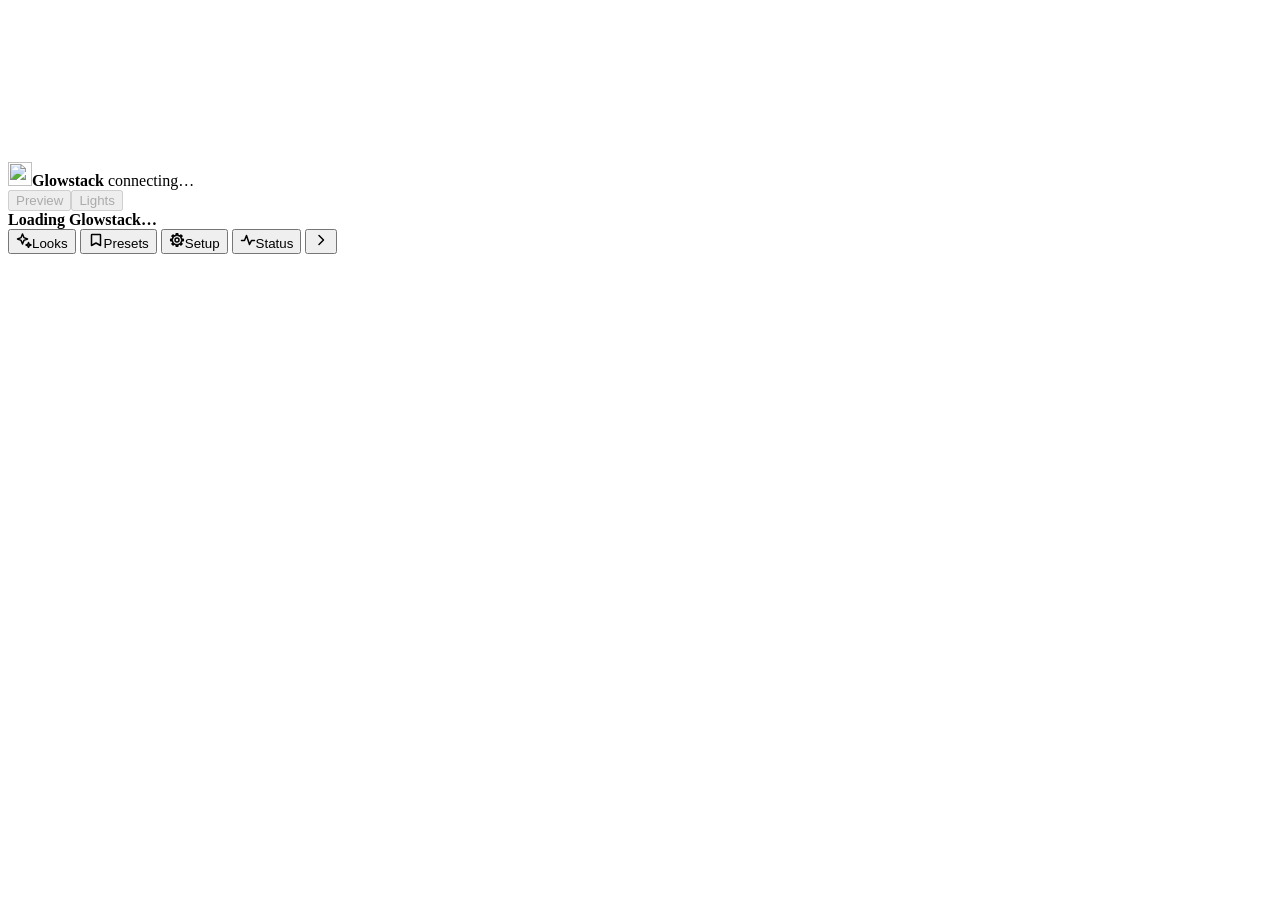
==== internal/mapview/static/index.html @ 3d8a57ae "C: The map is a control, and says so Tapping a run has always selected it and the selection has alwa" ====
<!DOCTYPE html>
<!--
This Source Code Form is subject to the terms of the Mozilla Public
License, v. 2.0. If a copy of the MPL was not distributed with this
file, You can obtain one at https://mozilla.org/MPL/2.0/.
-->
<!--
The live map's page: the map (a WebGL canvas for a scene model, a 2-D
canvas above it for the plan view and overlay items), the floating chip
bar, and one panel that is a bottom sheet on phones and a side panel on
wider screens. app.js fills it in.
-->
<html lang="en">
<head>
<base href="/map/">
<meta charset="utf-8">
<meta name="viewport" content="width=device-width, initial-scale=1, viewport-fit=cover">
<meta name="theme-color" content="#0d0e10">
<title>Glowstack live map</title>
<link rel="icon" href="favicon.ico" sizes="16x16 32x32 48x48">
<link rel="icon" href="favicon.svg" type="image/svg+xml" sizes="any">
<link rel="apple-touch-icon" href="apple-touch-icon.png">
<link rel="stylesheet" href="ui.css">
<script type="importmap">
{ "imports": {
  "three": "./third_party/three/build/three.module.min.js",
  "three/addons/": "./third_party/three/addons/"
} }
</script>
</head>
<body>
<main id="stage">
  <canvas id="gl" hidden></canvas>
  <canvas id="map"></canvas>
  <div id="chips" class="chipbar">
    <span class="brand" title="Glowstack live map" aria-label="Glowstack live map"><img class="brand-mark" src="logo.svg" width="24" height="24" alt=""><b>Glowstack</b></span>
    <span id="badge" class="badge">connecting…</span>
  </div>
  <div id="mapControls" class="map-controls">
    <span class="seg" id="showSeg" role="group" aria-label="What the map shows">
      <button type="button" data-show="" disabled title="Waiting for the map to load">Preview</button><button type="button" data-show="house" disabled title="Waiting for the map to load">Lights</button>
    </span>
  </div>
  <nav id="crumbs" class="crumbs" aria-label="Selection" hidden></nav>
  <p id="mapHint" class="map-hint" hidden></p>
  <div id="hoverLabel" class="hover-label" role="tooltip" hidden></div>
  <div id="legend" class="legend" hidden></div>
  <div id="inspectCard" class="inspect card" hidden></div>
  <div id="toasts" class="toasts" aria-live="polite"></div>
  <div id="mapError" class="map-error" hidden></div>
  <div id="bootLoading" class="state loading boot-loading" role="status"><span class="spinner" aria-hidden="true"></span><div class="state-text"><b>Loading Glowstack…</b></div></div>
</main>

<aside id="panel" class="panel">
  <div id="handle" class="handle" aria-hidden="true"><i></i></div>
  <div class="tabs" role="tablist">
    <button type="button" role="tab" data-tab="looks" title="Looks"><span class="ico" data-icon="looks"><svg class="icon" viewBox="0 0 16 16" width="16" height="16" fill="none" stroke="currentColor" stroke-width="1.5" stroke-linecap="round" stroke-linejoin="round" aria-hidden="true"><path d="M6.5 2l1.4 3.6L11.5 7 7.9 8.4 6.5 12 5.1 8.4 1.5 7l3.6-1.4zM12.5 10.5l.7 1.8 1.8.7-1.8.7-.7 1.8-.7-1.8-1.8-.7 1.8-.7z"/></svg></span><span class="lbl">Looks</span></button>
    <button type="button" role="tab" data-tab="presets" title="Presets"><span class="ico" data-icon="presets"><svg class="icon" viewBox="0 0 16 16" width="16" height="16" fill="none" stroke="currentColor" stroke-width="1.5" stroke-linecap="round" stroke-linejoin="round" aria-hidden="true"><path d="M4 2.5h8a.5.5 0 0 1 .5.5v10.5L8 11l-4.5 2.5V3a.5.5 0 0 1 .5-.5z"/></svg></span><span class="lbl">Presets</span></button>
    <button type="button" role="tab" data-tab="setup" title="Setup"><span class="ico" data-icon="setup"><svg class="icon" viewBox="0 0 16 16" width="16" height="16" fill="none" stroke="currentColor" stroke-width="1.5" stroke-linecap="round" stroke-linejoin="round" aria-hidden="true"><path d="M6.6 3.5L7.2 3.4L7.2 1.7L8.8 1.7L8.8 3.4L9.4 3.5L10.2 3.9L10.7 4.2L11.9 3.0L13.0 4.1L11.8 5.3L12.1 5.8L12.5 6.6L12.6 7.2L14.3 7.2L14.3 8.8L12.6 8.8L12.5 9.4L12.1 10.2L11.8 10.7L13.0 11.9L11.9 13.0L10.7 11.8L10.2 12.1L9.4 12.5L8.8 12.6L8.8 14.3L7.2 14.3L7.2 12.6L6.6 12.5L5.8 12.1L5.3 11.8L4.1 13.0L3.0 11.9L4.2 10.7L3.9 10.2L3.5 9.4L3.4 8.8L1.7 8.8L1.7 7.2L3.4 7.2L3.5 6.6L3.9 5.8L4.2 5.3L3.0 4.1L4.1 3.0L5.3 4.2L5.8 3.9zM8 6a2 2 0 1 0 0 4 2 2 0 0 0 0-4z"/></svg></span><span class="lbl">Setup</span></button>
    <button type="button" role="tab" data-tab="status" title="Status"><span class="ico" data-icon="status"><svg class="icon" viewBox="0 0 16 16" width="16" height="16" fill="none" stroke="currentColor" stroke-width="1.5" stroke-linecap="round" stroke-linejoin="round" aria-hidden="true"><path d="M1.5 8.5h3l2-5 3 9 2-4h3"/></svg></span><span class="lbl">Status</span></button>
    <button type="button" id="railToggle" class="rail-toggle" title="Collapse the panel" aria-label="Collapse the panel"><span class="ico" data-icon="chevronRight"><svg class="icon" viewBox="0 0 16 16" width="16" height="16" fill="none" stroke="currentColor" stroke-width="1.5" stroke-linecap="round" stroke-linejoin="round" aria-hidden="true"><path d="M6 3.5L10.5 8 6 12.5"/></svg></span></button>
  </div>
  <div id="content" class="content">
    <div id="offlineBanner" class="offline-banner" role="status" hidden>Lost the connection to Glowstack. Reconnecting; controls come back when it does.</div>
    <div id="inspectRow" class="inspect row" hidden></div>
    <!-- The Looks skeleton paints before app.js runs; the same markup as skeletonHTML('looks') in states.js. -->
    <section id="tab-looks" class="tab" role="tabpanel"><div class="skeleton" role="status" aria-busy="true" aria-label="Loading Looks…"><div class="looks-head"><span class="skel skel-title"></span></div><div class="stage skel-stage"><span class="skel skel-line"></span><span class="skel skel-row"></span><span class="skel skel-row"></span></div><div class="lib-filters"><span class="skel skel-seg"></span><span class="skel skel-seg"></span><span class="skel skel-seg"></span></div><div class="cards"><div class="preset skel-card"><span class="skel skel-strip"></span><span class="skel skel-name"></span><span class="skel skel-sub"></span></div><div class="preset skel-card"><span class="skel skel-strip"></span><span class="skel skel-name"></span><span class="skel skel-sub"></span></div><div class="preset skel-card"><span class="skel skel-strip"></span><span class="skel skel-name"></span><span class="skel skel-sub"></span></div><div class="preset skel-card"><span class="skel skel-strip"></span><span class="skel skel-name"></span><span class="skel skel-sub"></span></div><div class="preset skel-card"><span class="skel skel-strip"></span><span class="skel skel-name"></span><span class="skel skel-sub"></span></div><div class="preset skel-card"><span class="skel skel-strip"></span><span class="skel skel-name"></span><span class="skel skel-sub"></span></div></div></div></section>
    <section id="tab-presets" class="tab" role="tabpanel" hidden></section>
    <section id="tab-setup" class="tab" role="tabpanel" hidden></section>
    <section id="tab-status" class="tab" role="tabpanel" hidden></section>
  </div>
</aside>

<section id="calibrate" class="calibrate" hidden></section>

<div id="bootError" class="boot-error" hidden></div>

<script type="module" src="app.js"></script>
</body>
</html>
---- internal/mapview/static/ui.css ----
/* This Source Code Form is subject to the terms of the Mozilla Public
 * License, v. 2.0. If a copy of the MPL was not distributed with this
 * file, You can obtain one at https://mozilla.org/MPL/2.0/. */

/* The live map's styles: one layout at three widths. Under 700 px
 * (portrait phones) the map is full-bleed under a floating chip bar and
 * the panel is a bottom sheet; from 700 px, and on phones held
 * landscape, the panel sits at the side (300 px, collapsing to an icon
 * rail); from 1100 px it is 400 px, and from 1280 px 580 px on every tab, so the
 * map never changes size between them; always open. --layout tells
 * app.js which one applies. Calibration mode is at the end. */

:root {
  --t-verdict: 18px;     /* Status's answer: a size below the page title */
  --field: #0f1115; --field-line: #6b7480; --title-row: 44px;
  --control-line: #6b7480; /* a control's edge: 3:1 on every surface it sits on */
  --bg: #0d0e10;
  --panel-bg: #111317;
  --fg: #e6e8eb;
  --muted: #8b93a1;
  --muted-raised: #c7ced9; /* --muted on a pressed or raised surface */
  --disabled: #a8b0bc;   /* a disabled control's words: off, but readable */
  --line: #2a2f37;
  --line-strong: #6b7480; /* a border that says these belong together */
  --rim: rgba(255, 255, 255, 0.35); /* around a color swatch, so black shows */
  --on: #2c4a6e;         /* the one fill for a selected chip or segment */
  --card: #15181d;
  --card2: #1c2027;
  --accent: #7cc4ff;     /* interaction; amber is only ever a warning */
  --go: #147238;         /* white text: 6.0:1 */
  --go-hover: #116030;
  --go-active: #0f4f28;
  --bad: #ef4444;
  --warn: #f5a524;
  --preview: #b69cff;
  --house: #5ddc8a;
  --radius: 10px;
  --tap: 28px;           /* every control's smallest side: 44 px on touch */
  --t-s: 12px;           /* metadata */
  --t-note: 13px;        /* validation and status: never smaller */
  --t-meta: 14px;        /* metadata someone reads for, on every screen */
  --t-stat: 22px;        /* a Status figure */
  --t-help: 14px;        /* text that explains */
  --t-m: 14px;           /* body and controls */
  --t-h3: 15px;          /* group headings */
  --t-l: 15px;           /* emphasized values */
  --t-h2: 17px;          /* section headings, one step on every tab */
  --t-xl: 24px;          /* the one headline on a screen */
  --panel-w: 400px;
  --label-w: 11em;       /* the Tweak form's label column */
  --cal-map: 42%;        /* the map above calibration on a phone */
  --rail-w: 52px;
  --panel-space: var(--panel-w);
  --peek: 68px;
  --handle: 24px;
  --strip: 200px;        /* the map above a full sheet, on every tab: STRIP in sheet.js */
  --sheet-visible: var(--peek);
  --safe-b: env(safe-area-inset-bottom, 0px);
  --layout: wide;
  --check: url("data:image/svg+xml,%3Csvg xmlns='http://www.w3.org/2000/svg' viewBox='0 0 16 16' fill='none' stroke='black' stroke-width='2' stroke-linecap='round' stroke-linejoin='round'%3E%3Cpath d='M3 8.5l3.2 3.2L13 5'/%3E%3C/svg%3E");
  --picker-rows: 8;
  color-scheme: dark;
}
@media (pointer: coarse) { :root { --tap: 44px; --t-s: 13px; --t-m: 15px; --t-h3: 16px; --t-l: 17px; --t-h2: 18px; --t-xl: 26px; --picker-rows: 4; } }
/* ?pointer=coarse: touch sizing with a mouse, for testing */
html.coarse { --tap: 44px; --t-s: 13px; --t-m: 15px; --t-h3: 16px; --t-l: 17px; --t-h2: 18px; --t-xl: 26px; --picker-rows: 4; }

@media (min-width: 1280px) {
  :root { --panel-w: 580px; }
  body.calibrating { --panel-w: 500px; } /* Calibrate's own width, whichever tab opened it */
}
@media (max-width: 1099.98px) {
  :root { --layout: side; --panel-w: 300px; }
}
@media (max-width: 699.98px) and (orientation: portrait), (max-width: 699.98px) and (min-height: 500px) {
  :root { --layout: sheet; --panel-space: 0px; --t-s: 13px; --t-m: 15px; --t-h3: 16px; --t-l: 17px; --t-h2: 18px; --t-xl: 26px; }
}

* { box-sizing: border-box; }
html, body {
  margin: 0; height: 100%; overflow: hidden; overscroll-behavior: contain;
  background: var(--bg); color: var(--fg);
  font: var(--t-m)/1.4 system-ui, -apple-system, "Segoe UI", sans-serif;
  -webkit-tap-highlight-color: transparent;
}
body { position: fixed; inset: 0; }
[hidden] { display: none !important; }
h1, h2 { margin: 16px 0 6px; font-size: var(--t-h2); font-weight: 600; color: #f3f4f6; }
h3 { margin: 12px 0 6px; font-size: var(--t-h3); font-weight: 600; color: #f3f4f6; }
small { font-size: var(--t-s); }
b, strong { font-weight: 600; }
h2 small, h3 small { font-weight: 400; color: var(--muted); margin-left: 4px; }
h2 small:empty, h3 small:empty { display: none; }
/* A section's status ("all sending", "drawn vs measured length") has its own
 * slot: right-aligned on the heading's baseline, never running on after the
 * words. On a phone it takes the line under them instead (below). */
.status-head { display: flex; align-items: baseline; gap: 8px; }
.status-head > small { margin-left: auto; min-width: 0; white-space: nowrap; overflow: hidden; text-overflow: ellipsis; text-align: right; }
/* On a phone a qualifier takes its own line and never strands a word. */
@media (max-width: 699.98px) and (orientation: portrait), (max-width: 699.98px) and (min-height: 500px) {
  h2 small, h3 small { display: block; margin-left: 0; font-size: var(--t-meta); }
  .status-head { display: block; }
  .status-head > small { white-space: normal; text-align: left; }
}
h1.title { font-size: var(--t-xl); font-weight: 650; letter-spacing: -0.01em; display: flex; align-items: center; min-height: var(--title-row); margin: 10px 0 8px; }
p { margin: 6px 0; }
a { color: var(--accent); }
code { font: var(--t-s) ui-monospace, SFMono-Regular, Menlo, monospace; }
.muted { color: var(--muted); }
.small { font-size: var(--t-help); }
/* The one error layout: directly under the field it is about. */
.error, .err, .field-err { color: #fca5a5; font-size: var(--t-note); }
.err:empty, .field-err:empty { display: none; }
.field-err { display: block; margin-top: 4px; }
[aria-invalid=true] { border-color: var(--bad) !important; }
.grow { flex: 1; }

/* Loading, error and empty, the same on every panel. */
.state { display: flex; align-items: center; gap: 10px; flex-wrap: wrap; padding: 12px; margin: 10px 0; border: 1px solid var(--line); border-radius: var(--radius); background: var(--card); }
.state > .icon { color: var(--muted); }
.state.error > .icon { color: var(--bad); }
.state-text { flex: 1; min-width: 12em; display: grid; gap: 2px; }
.state-text span { color: var(--muted); font-weight: 400; }
.verdict .state { font-size: var(--t-m); font-weight: 400; color: var(--fg); }
.state.empty { background: transparent; border-style: dashed; }
.state.error { border-color: #7f1d1d; }
.state.error b { color: #fca5a5; }
.spinner { width: 16px; height: 16px; flex: none; border-radius: 50%; border: 2px solid var(--line); border-top-color: var(--fg); animation: spin 0.9s linear infinite; }
@keyframes spin { to { transform: rotate(360deg); } }
@media (prefers-reduced-motion: reduce) { .spinner { animation: none; } }
/* A tab's skeleton (states.js skeletonHTML): still gray shapes in the content's own places. */
.skel { display: block; background: var(--card2); border-radius: 6px; }
.skel-title { width: 7em; height: 24px; }
.skel-line { width: 60%; height: 14px; margin: 6px 0; }
.skel-row { height: 20px; margin: 10px 0 0; }
.skel-seg { flex: 1 1 0; height: 28px; }
.skel-field { height: var(--tap); margin: 6px 0 12px; }
.skel-stage { min-height: 132px; padding: 10px 12px; }
.skel-card { gap: 10px; }
.skel-card .skel-strip { height: 12px; }
.skel-card .skel-name { width: 70%; height: 16px; }
.skel-card .skel-sub { width: 50%; height: 12px; }
.skel-tile { height: 80px; border-radius: 8px; }
.skeleton .stage, .skeleton .preset, .skeleton .preset-entry { background: var(--card); }
.boot-loading { position: absolute; z-index: 4; left: 50%; top: 50%; transform: translate(-50%, -50%); width: min(320px, calc(100% - 32px)); margin: 0; }

.map-error { position: absolute; z-index: 4; left: 50%; top: 50%; transform: translate(-50%, -50%); width: min(360px, calc(100% - 32px)); }
.map-error .state { margin: 0; }

.boot-error { position: fixed; inset: 0; z-index: 9; display: flex; align-items: center; justify-content: center; padding: 16px; background: var(--bg); }
.boot-error .state { max-width: 460px; width: 100%; }
.not-found .state { display: grid; gap: 12px; }
.not-found-nav { display: flex; flex-wrap: wrap; gap: 8px; }
.not-found-nav .link-button { flex: 1; justify-content: center; }
.link-button { display: inline-flex; align-items: center; min-height: var(--tap); padding: 0 10px; border: 1px solid var(--line); border-radius: 8px; background: var(--card2); color: var(--fg); text-decoration: none; }

/* ---------- controls ---------- */
button, select, input, textarea { font: inherit; color: inherit; }
button, .chip {
  min-height: var(--tap); min-width: var(--tap);
  background: var(--card2); border: 1px solid var(--control-line); border-radius: 8px;
  padding: 0 10px; cursor: pointer; touch-action: manipulation;
}
button:hover { border-color: #8b95a3; }
button:disabled, button[aria-disabled=true] { color: var(--disabled); background: transparent; cursor: not-allowed; }
:focus-visible { outline: 2px solid var(--accent); outline-offset: 1px; }
button.on { background: var(--on); border-color: var(--accent); color: #fff; }
/* --muted misses AA on these surfaces; what's inside reads the lighter one. */
button.on, .toast, .cal-prog li.here, .cal-prog li:hover { --muted: var(--muted-raised); }
button.quiet { background: transparent; }
/* One primary height per viewport: the tap size, wherever the button is. */
button.go, .go { background: var(--go); border-color: var(--go); color: #fff; font-weight: 600; }
button.go:hover { background: var(--go-hover); border-color: var(--go-hover); }
button.go:active { background: var(--go-active); border-color: var(--go-active); }
button.go:disabled { background: transparent; border-color: var(--line); color: var(--disabled); font-weight: 400; }
button.danger { color: #fecaca; border-color: #7f1d1d; }
/* Offline the controls are inert, and look it: faded, the banner says why. */
[inert] button, [inert] .picker-btn, [inert] .chip { opacity: 0.55; cursor: not-allowed; }
[inert] input, [inert] .swatch, [inert] .layer .strip { opacity: 0.45; }
input[type=text], input[type=number], input[type=search], input:not([type]), textarea {
  min-height: var(--tap); background: var(--field); border: 1px solid var(--field-line); border-radius: 8px; padding: 0 8px;
}
input:hover, textarea:hover, .picker-btn:hover { border-color: #8b95a3; }
.icon { display: block; flex: none; }
button.icon-btn { display: inline-flex; align-items: center; justify-content: center; gap: 6px; padding: 0 8px; }
input[type=search] { appearance: none; -webkit-appearance: none; }
input[type=search]::-webkit-search-cancel-button { display: none; -webkit-appearance: none; } /* one clear control, ours, where a field has one */
::placeholder { color: var(--muted); opacity: 1; }
textarea { padding: 6px 8px; width: 100%; resize: vertical; }
/* The one slider: every range input is this track and thumb. */
input[type=range] { --track: #3a414d; appearance: none; -webkit-appearance: none; width: 100%; height: var(--tap); margin: 0; background: transparent no-repeat center / 100% 10px; touch-action: pan-y; cursor: pointer; }
input[type=range]::-webkit-slider-runnable-track { height: 10px; border-radius: 5px; background: var(--track); box-shadow: inset 0 0 0 1px #64748b; }
input[type=range]::-moz-range-track { height: 10px; border-radius: 5px; background: var(--track); box-shadow: inset 0 0 0 1px #64748b; }
input[type=range]::-webkit-slider-thumb { appearance: none; -webkit-appearance: none; width: 22px; height: 22px; margin-top: -6px; border-radius: 50%; background: #fff; border: 2px solid #0d0e10; box-shadow: 0 0 0 1px rgba(255, 255, 255, .6), 0 1px 4px #0008; }
input[type=range]::-moz-range-thumb { width: 18px; height: 18px; border-radius: 50%; background: #fff; border: 2px solid #0d0e10; box-shadow: 0 0 0 1px rgba(255, 255, 255, .6), 0 1px 4px #0008; }
/* A readout beside a slider, the same everywhere. */
output { min-width: 3.6em; text-align: right; white-space: nowrap; color: var(--muted); font-variant-numeric: tabular-nums; }
input[type=color] { width: var(--tap); height: var(--tap); padding: 2px; border: 1px solid var(--field-line); border-radius: 8px; background: #0f1115; }
label.check { display: inline-flex; align-items: center; gap: 6px; min-height: var(--tap); }
input[type=checkbox] {
  appearance: none; -webkit-appearance: none; flex: none; display: inline-grid; place-items: center; margin: 0; cursor: pointer;
  width: calc(var(--tap) * 0.64); height: calc(var(--tap) * 0.64); max-width: 22px; max-height: 22px;
  background: var(--field); border: 1px solid var(--field-line); border-radius: 5px;
}
input[type=checkbox]:hover { border-color: #8b95a3; }
input[type=checkbox]:checked { background: var(--accent); border-color: var(--accent); }
input[type=checkbox]:checked::after {
  content: ''; width: 80%; height: 80%; background: #0d0e10;
  -webkit-mask: var(--check) center / contain no-repeat; mask: var(--check) center / contain no-repeat;
}
.seg { display: inline-flex; border-radius: 9px; overflow: hidden; border: 1px solid var(--control-line); }
.seg > button { border: 0; border-radius: 0; background: var(--card2); white-space: nowrap; }
.seg > button + button { border-left: 0; box-shadow: inset 1px 0 0 var(--control-line); }
.seg > button.on { background: var(--on); color: #fff; box-shadow: inset 0 0 0 1px var(--accent); }
.seg > button.on + button { box-shadow: none; } /* the selected edge is the divider */
.seg > button:disabled, .seg > button[aria-disabled=true]:not(.on) { color: var(--disabled); cursor: not-allowed; }
.tab .seg { display: flex; width: 100%; }
.tab .seg > button { flex: 1 0 auto; } /* at least its own label: a segment never clips one */
/* Five choices share one row, at the size of the page's other segments. */
.tab .seg.five > button { padding: 0 3px; }
.chips { display: flex; flex-wrap: wrap; gap: 6px; }
.chips > button { border-radius: 999px; }
#suLayers { display: grid; grid-template-columns: repeat(2, minmax(0, 1fr)); }
#suLayers > button { min-width: 0; white-space: nowrap; overflow: hidden; text-overflow: ellipsis; }
/* One toggle vocabulary: an exclusive choice is a segmented bar (.seg); an
 * independent on/off is a pill that fills when it is on, with no box or
 * check inside it. A picked place keeps its one check. */
.chips > button.on { background: var(--on); border-color: var(--accent); box-shadow: inset 0 0 0 1px var(--accent); color: #fff; }
/* A toggle pill leads with a dot that says its state beyond the fill: an
 * outline when off, filled when on, so the two read apart in grayscale. It is
 * drawn, not text, so nothing is read out; the state is aria-pressed. */
.chips.toggles > button { display: inline-flex; align-items: center; gap: 7px; }
.chips.toggles > button::before { content: ''; flex: none; width: 8px; height: 8px; border-radius: 50%; box-sizing: border-box; border: 1.5px solid currentColor; opacity: 0.75; }
.chips.toggles > button.on::before { background: currentColor; opacity: 1; }
/* The one check, as a mask: generated text would be read out by screen readers. */
.chips:not(.toggles) > button.on::before {
  content: ''; display: inline-block; width: 12px; height: 12px; margin-right: 5px; vertical-align: -1px; background: currentColor;
  -webkit-mask: var(--check) center / contain no-repeat; mask: var(--check) center / contain no-repeat;
}

/* ---------- the map ---------- */
#stage { position: absolute; top: 0; left: 0; bottom: 0; right: var(--panel-space); overflow: hidden; }
#stage canvas { position: absolute; inset: 0; width: 100%; height: 100%; display: block; }
#map { touch-action: none; z-index: 1; }

/* Keep the map source toggle within thumb reach. */
.map-controls {
  position: absolute; z-index: 3;
  left: max(8px, env(safe-area-inset-left));
  bottom: max(8px, var(--safe-b));
}
.map-controls .seg {
  background: rgba(22, 25, 30, 0.88);
  backdrop-filter: blur(6px); -webkit-backdrop-filter: blur(6px);
}
.map-controls .seg > button { background: transparent; }
.map-controls .seg > button.on { background: var(--on); }

.chipbar {
  position: absolute; z-index: 3; left: 8px; right: 8px; top: max(8px, env(safe-area-inset-top));
  display: flex; flex-wrap: wrap; gap: 6px; align-items: center; pointer-events: none;
}
.chipbar > * { pointer-events: auto; }
.chipbar .seg, .chipbar .chip, .chipbar .badge, .chipbar .brand {
  background: rgba(22, 25, 30, 0.88); backdrop-filter: blur(6px); -webkit-backdrop-filter: blur(6px);
}
.chipbar .seg > button { background: transparent; }
.chipbar .seg > button.on { background: var(--on); }
.brand {
  display: inline-flex; align-items: center; gap: 7px; min-height: var(--tap); padding: 0 10px;
  border: 1px solid var(--line); border-radius: 999px; font-weight: 650; letter-spacing: 0.01em;
}
.brand-mark {
  display: block; width: 24px; height: 24px; flex: none;
}
.badge {
  display: inline-flex; align-items: center; min-height: var(--tap); padding: 0 10px;
  border: 1px solid var(--line); border-radius: 999px; font-size: var(--t-m); white-space: nowrap; /* the panel's body size: it is read, not glanced at */
}
.badge b { font-weight: 600; } /* the look names */
.badge.preview { color: var(--preview); border-color: #4c3d80; }
.badge.house { color: var(--fg); border-color: #24543a; } /* the state word in the text color; the green stays on the rim */
.badge.off { color: #fca5a5; border-color: #7f1d1d; }
.badge.unlit { color: var(--fg); border-color: var(--line); }
.badge.mode { color: var(--fg); border-color: var(--line-strong); }
.badge .detail { color: var(--muted); }
.badge .stack { display: grid; line-height: 1.15; min-width: 0; }
.badge .stack > span { overflow: hidden; text-overflow: ellipsis; }
.badge .stack .detail { font-size: var(--t-s); }
@media (max-width: 699.98px) {
  .brand b { display: none; }
  .brand { padding: 0; width: var(--tap); justify-content: center; }
}

.crumbs {
  position: absolute; z-index: 3; left: 8px; right: 8px; display: flex; flex-wrap: wrap; gap: 4px; align-items: center;
  pointer-events: none;
}
.crumbs > * { pointer-events: auto; }
.crumbs button {
  border-radius: 999px; background: rgba(22, 25, 30, 0.88); max-width: 60vw;
  overflow: hidden; text-overflow: ellipsis; white-space: nowrap;
}
.crumbs button.on { background: var(--on); border-color: var(--accent); color: #fff; }
.crumbs .sep { color: var(--muted); }
.crumbs .x { display: inline-flex; align-items: center; justify-content: center; min-width: var(--tap); padding: 0; }
/* The line that teaches the tap, where the breadcrumb will be, until the
 * first selection on this device (move C). Quiet: a caption, not a control. */
.map-hint { position: absolute; z-index: 2; left: 10px; right: 10px; margin: 0; color: var(--muted); font-size: var(--t-note); pointer-events: none; text-shadow: 0 1px 2px #000; }
body.calibrating .map-hint, body.calibrating .hover-label { display: none; }
/* The name under the pointer: the run and its zone, beside the pointer and never over the run. */
.hover-label { position: absolute; z-index: 5; display: flex; flex-direction: column; max-width: 240px; padding: 3px 8px; border: 1px solid var(--line-strong); border-radius: 6px; background: rgba(21, 24, 29, 0.96); box-shadow: 0 4px 14px rgba(0, 0, 0, 0.5); pointer-events: none; white-space: nowrap; font-size: var(--t-help); line-height: 1.3; }
.hover-label[hidden] { display: none; }
.hover-label span { color: var(--muted); font-size: var(--t-note); }

.legend {
  position: absolute; z-index: 2; left: 8px; bottom: calc(max(8px, var(--safe-b)) + var(--tap) + 10px); max-width: min(260px, 60%); max-height: 45%; display: flex; flex-direction: column;
  background: rgba(13, 14, 16, 0.86); border: 1px solid var(--line); border-radius: var(--radius);
  padding: 8px 10px; font-size: var(--t-s);
}
.legend-rows { min-height: 0; overflow-y: auto; overscroll-behavior: contain; }
.legend-toggle { flex: none; align-self: flex-start; margin-top: 4px; padding: 0 8px; background: transparent; font-size: var(--t-s); }
.legend.folded { padding: 2px; }
.legend.folded > :not(.legend-toggle) { display: none; }
.legend.folded .legend-toggle { margin: 0; border: 0; }
.legend .ramp, .legend-inline .ramp { height: 10px; border-radius: 3px; margin: 4px 0; }
.legend .row, .legend-inline .row { display: flex; justify-content: space-between; gap: 8px; }
.sw { display: inline-block; width: 10px; height: 10px; border-radius: 2px; margin-right: 5px; vertical-align: -1px; }
/* The key draws each mark the way the map does. */
.sw.ring { background: none; border: 2px solid currentColor; border-radius: 50%; }
.sw.ring.dash { border-style: dashed; }
.sw.dot { border-radius: 50%; }
.sw.diamond { transform: rotate(45deg) scale(0.85); border-radius: 1px; }
.key { display: flex; flex-wrap: wrap; gap: 2px 12px; margin-top: 2px; }
.key > span { white-space: nowrap; }
.key-row { display: flex; flex-wrap: wrap; align-items: center; gap: 2px 8px; }
.key-row > span { white-space: nowrap; }
/* A controller's row picks it out on the map: the others step back with it. */
.key-row[data-controller] { cursor: pointer; margin: 0 -4px; padding: 0 4px; border-radius: 4px; transition: opacity 0.12s; }
.key-row.focus { background: rgba(255, 255, 255, 0.08); }
.key-row.dim { opacity: 0.45; }

.toasts {
  position: absolute; z-index: 6; left: 50%; transform: translateX(-50%); bottom: 12px; /* app.js keeps it above what's on the map's bottom edge */
  display: flex; flex-direction: column; gap: 6px; width: min(460px, calc(100% - 16px)); pointer-events: none;
}
.toast {
  pointer-events: auto; background: #20242c; border: 1px solid var(--line); border-left: 4px solid var(--house);
  border-radius: 8px; padding: 8px 10px; display: flex; gap: 8px; align-items: flex-start;
  box-shadow: 0 6px 24px rgba(0, 0, 0, 0.45);
}
.toast.error { border-left-color: var(--bad); color: var(--fg); }
.toast.warn { border-left-color: var(--warn); }
.toast.neutral { border-left-color: var(--line-strong); }
.toast .msg { flex: 1; }
.toast .msg div { font-size: var(--t-s); color: var(--muted); }
.toast button { min-width: var(--tap); padding: 0; background: transparent; border: 0; }
.toast button.act { flex: none; padding: 0 10px; border: 1px solid var(--control-line); background: var(--card2); white-space: nowrap; }

/* the inspect card: floating on the map with a mouse, a row in the sheet on phones */
.inspect table { border-collapse: collapse; width: 100%; }
.inspect th { text-align: left; font-weight: 500; color: var(--muted); padding: 2px 10px 2px 0; white-space: nowrap; vertical-align: top; }
.inspect td { padding: 2px 0; word-break: break-word; }
.inspect .head { display: flex; align-items: center; gap: 8px; margin-bottom: 4px; }
.inspect .head b { flex: 1; }
.inspect .head b small { display: block; color: var(--muted); font-weight: 400; font-size: var(--t-note); }
.inspect .chip-color { display: inline-block; width: 12px; height: 12px; border-radius: 3px; vertical-align: -2px; margin-right: 4px; border: 1px solid var(--rim); }
.inspect.card {
  position: absolute; z-index: 4; width: 280px; pointer-events: auto;
  background: rgba(21, 24, 29, 0.95); border: 1px solid var(--line); border-radius: var(--radius); padding: 8px 10px;
  box-shadow: 0 8px 30px rgba(0, 0, 0, 0.5); font-size: var(--t-help); max-height: calc(100% - 16px); overflow-y: auto; overscroll-behavior: contain;
}
.inspect .more p { margin: 2px 0 6px; }
.inspect .tech { font-size: var(--t-note); }
.inspect .head button { flex: none; }
.inspect.row { background: var(--card); border: 1px solid var(--line); border-radius: var(--radius); padding: 6px 10px; margin: 8px 0; }

/* ---------- the panel ---------- */
.panel {
  position: absolute; z-index: 5; top: 0; right: 0; bottom: 0; width: var(--panel-w);
  display: flex; flex-direction: column; background: var(--panel-bg); border-left: 1px solid var(--line);
}
.handle { display: none; }
.handle, .tabs { user-select: none; -webkit-user-select: none; }
.tabs { display: flex; gap: 4px; padding: 8px 10px 6px; border-bottom: 1px solid var(--line); flex: none; }
.tabs button { flex: 1; display: inline-flex; align-items: center; justify-content: center; gap: 6px; background: transparent; border-color: transparent; }
@media (hover: hover) { .tabs button:not(.on):hover { background: #1a1e24; border-color: var(--line); } }
.tabs button.on { background: var(--on); border-color: var(--accent); color: #fff; }
.tabs .ico { display: inline-flex; opacity: 0.85; }
.tabs .rail-toggle { flex: none; display: none; }
/* overflow-anchor: a row swapped in place must not make the browser re-scroll. */
.content { overflow-anchor: none; --content-bottom: calc(16px + var(--safe-b)); flex: 1; overflow-y: auto; overscroll-behavior: contain; padding: 0 12px var(--content-bottom); -webkit-overflow-scrolling: touch; scroll-padding-bottom: calc(var(--look-bar, 0px) + 8px); }
/* Sticky bars never clip. What scrolls under the content's top edge fades
 * out over a short band, so a heading half past the tab bar reads as
 * scrolled, not cut off. Scrolling into view keeps the target a tab bar's
 * height clear of that edge (--tabs-h, set by app.js) and an action bar's
 * height clear of the bottom (--look-bar, above). */
.content { scroll-padding-top: var(--tabs-h, 44px); }
.content::before {
  content: ''; position: sticky; top: 0; z-index: 2; display: block; height: 14px; margin: 0 -12px -14px;
  background: linear-gradient(var(--panel-bg), transparent); pointer-events: none;
}

/* side panel, collapsible to an icon rail */
@media (max-width: 1099.98px) {
  .tabs .rail-toggle { display: inline-flex; }
  body.rail { --panel-space: var(--rail-w); }
  body.rail .panel { width: var(--rail-w); }
  body.rail .tabs { flex-direction: column; border-bottom: 0; padding: 8px 4px; gap: 6px; height: 100%; }
  body.rail .tabs button { flex: none; width: 100%; }
  body.rail .tabs .lbl { display: none; }
  body.rail .tabs .rail-toggle { margin-top: auto; }
  body.rail .content { display: none; }
}

/* bottom sheet */
@media (max-width: 699.98px) and (orientation: portrait), (max-width: 699.98px) and (min-height: 500px) {
  /* Expand lives on the handle, leaving the tab bar to the tabs. Its box reaches
   * up over the map, so the target is a full tap tall. */
  .tabs .rail-toggle {
    display: inline-flex; flex-direction: row; align-items: flex-end; gap: 2px; position: absolute; top: calc(var(--handle) - var(--tap)); right: 8px;
    height: var(--tap); min-height: 0; min-width: 72px; padding: 0 6px 4px; border: 0; background: transparent;
    color: var(--muted); font-size: var(--t-s);
  }
  .tabs button:not(.rail-toggle) .ico svg { width: 20px; height: 20px; }
  body:not([data-detent]) .panel { visibility: hidden; } /* never drawn before it has its height */
  .panel {
    position: fixed; top: auto; left: 0; right: 0; bottom: 0; width: auto;
    height: calc(100% - var(--strip)); border-left: 0; border-top: 1px solid var(--line);
    border-radius: 16px 16px 0 0; box-shadow: 0 -10px 40px rgba(0, 0, 0, 0.5);
    padding-bottom: var(--safe-b);
    transform: translateY(calc(100% - var(--sheet-visible)));
    transition: transform 0.22s cubic-bezier(0.2, 0.8, 0.2, 1);
    will-change: transform;
  }
  .panel.dragging { transition: none; }
  body.sheet-dragging { user-select: none; -webkit-user-select: none; cursor: grabbing; }
  .handle { display: flex; justify-content: center; align-items: center; height: var(--handle); flex: none; touch-action: none; cursor: grab; }
  .handle i { width: 40px; height: 5px; border-radius: 3px; background: #6b7480; }
  .tabs { padding: 0 10px; border-bottom: 1px solid var(--line); touch-action: none; height: calc(var(--peek) - var(--handle)); align-items: center; }
  .tabs button { height: var(--tap); }
  .content { flex: none; height: calc(var(--sheet-visible) - var(--peek) - var(--safe-b)); overflow-y: hidden; --content-bottom: 16px; }
  body[data-detent=half] .content, body[data-detent=full] .content { overflow-y: auto; }
  /* Under the chip bar, so it can't sit on the Preview/Lights toggle. */
  .boot-loading { top: calc(max(8px, env(safe-area-inset-top)) + var(--tap) + 8px); transform: translateX(-50%); }
  .map-error { top: calc(max(8px, env(safe-area-inset-top)) + var(--tap) + 8px); transform: translateX(-50%); }
  /* Chip and toggle share one row at the top at every detent, so the toggle
   * never moves as the sheet does, and framing keeps the map below it. */
  /* A toast's fix takes its own line, so the sentence keeps two. */
  .toast.has-action { flex-wrap: wrap; }
  .toast.has-action .msg { flex: 1 1 calc(100% - var(--tap) - 8px); order: 1; }
  .toast.has-action button:not(.act) { order: 2; }
  .toast.has-action .act { order: 3; margin-left: auto; }
  /* The chip's budget is the row less the brand (44), the toggle (140) and the gaps: at 14 px (the
   * phone's meta size; its two stacked lines would not fit the pill at body size) every state's
   * first line is whole, "Showing your preview" and "Colored by Controllers" included. */
  .badge { max-width: calc(100% - 204px); font-size: var(--t-meta); }
  .map-controls { top: max(8px, env(safe-area-inset-top)); right: 8px; left: auto; bottom: auto; }
  .crumbs { flex-wrap: nowrap; overflow-x: auto; scrollbar-width: none; }
  .crumbs::-webkit-scrollbar { display: none; }
  .crumbs > * { flex: none; }
  /* The key stays on the map above the sheet, compact, away from the toggle
   * at the top. Setup's half sheet has its own copy; a full sheet has no room. */
  .legend { display: none; left: 8px; right: 8px; bottom: calc(var(--sheet-visible) + 8px); max-width: none; max-height: 124px; }
  .legend-rows { display: flex; flex-wrap: wrap; gap: 2px 10px; align-items: center; }
  .legend-rows > .ramp, .legend-rows > .row, .legend-rows > .key, .legend-rows > .key-row, .legend-rows > .label-note, .legend-rows > div:first-child { flex: 0 0 100%; }
  body[data-detent=peek]:not(.calibrating) .legend, :root:not([data-tab=setup]) body[data-detent=half]:not(.calibrating) .legend { display: flex; }
  .tab h1.title, .tab .library-heading { margin-top: 16px; }
  /* Half open, the sheet opens to the task. On Looks the stage compacts so
   * the Library's first row is on screen: a one-line header ("Previewing ·
   * replaces Porch glitter", Clear preview at the right), the filters and
   * search on one line. Presets keeps its title and New preset and folds
   * its explanation away. Full shows everything. */
  body[data-detent=half] .stage { padding: 6px 8px; margin: 4px 0 6px; }
  body[data-detent=half] .stage-head { display: flex; align-items: baseline; flex-wrap: wrap; gap: 0 4px; padding: 0; }
  body[data-detent=half] .stage-head > h2 { flex: none; }
  /* The hint or the replaced-look list follows the state on its line while it
   * fits there whole. When it doesn't (looks.js measures: .sub-below), it takes
   * the line under the state, wrapping as it needs; nothing is ever cut. */
  body[data-detent=half] .stage-head > small { flex: 1 1 auto; min-width: 0; white-space: nowrap; overflow: hidden; }
  body[data-detent=half] .stage-head > small:not(:empty)::before { content: '· '; }
  body[data-detent=half] .stage-head.sub-below > small { display: block; flex: 0 0 100%; order: 3; white-space: normal; overflow: visible; text-wrap: pretty; }
  body[data-detent=half] .stage-head.sub-below > small::before { content: none; }
  body[data-detent=half] .stage-head.sub-below > small::first-letter { text-transform: uppercase; }
  /* Clear keeps its full tap height without adding to the line's. */
  body[data-detent=half] .stage-head > #lkClear { flex: none; margin: -8px 0 -8px auto; padding: 0; align-self: center; }
  body[data-detent=half] .stage-warn { padding: 0 8px; margin-top: 4px; }
  body[data-detent=half] .layer.two-line .name-line { padding: 2px 0; }
  body[data-detent=half] .catalog-head { margin: 2px 0; }
  /* The target control keeps its tap height (the ::after reaches 44 px) without making the heading taller. */
  body[data-detent=half] .catalog-head .target-select, body[data-detent=half] .catalog-head .target-clear { min-height: 28px; height: 28px; position: relative; }
  body[data-detent=half] .catalog-head .target-select::after, body[data-detent=half] .catalog-head .target-clear::after { content: ''; position: absolute; inset: -8px 0; }
  /* The swatch is 18 px taller than the strip it replaced: the card gives the room back from its own gaps, so three rows of effects still fit the half sheet. */
  body[data-detent=half] .preset { gap: 3px; padding: 5px 6px 4px; }
  body[data-detent=half] .stage-tip { margin: 0; }
  body[data-detent=half] .lib-filters { flex-wrap: nowrap; margin-bottom: 4px; }
  body[data-detent=half] .lib-filters .field { flex: 1 1 auto; }
  /* The label's words fold out of sight, not out of the input's name. */
  body[data-detent=half] .lib-filters .field > .lbl { position: absolute; width: 1px; height: 1px; overflow: hidden; clip: rect(0 0 0 0); white-space: nowrap; }
  body[data-detent=half] .tab-intro { display: none; }
  /* Presets' compact header: one short line in place of the intro, whole at 390 px. */
  body[data-detent=half] .tab-intro-compact { display: block; margin: 0 0 4px; text-wrap: pretty; }
  /* The live rows fold behind one line while a preview is present (looks.js: liveFold). */
  body[data-detent=half] #lkRows.live-folded .layer.house { display: none; }
  /* B143: two or more previews fold the same way, so the card shows at most one layer row in full. */
  body[data-detent=half] #lkRows.prev-folded .layer.preview { display: none; }
  body[data-detent=half] .live-sum { display: grid; }
  /* The search takes the row while in use: the other segments slide out of it and the chosen one stays,
   * with its icon and word, so what is being searched is always in view. */
  body[data-detent=half] .lib-filters .field.searching { flex: 1 1 100%; }
  body[data-detent=half] .lib-filters:has(.field.searching) .seg > button:not(.on) { display: none; }
  body[data-detent=half] .lib-filters:has(.field.searching) .seg > button.on > .icon { display: block; }
  body[data-detent=half] .lib-filters:has(.field.searching) .seg > button.on { padding: 0 10px; gap: 4px; }
}
@media (min-width: 700px), (max-height: 499.98px) and (orientation: landscape) {
  .legend-inline { display: none; }
}

.tab > h2:first-child, .tab > .row:first-child { margin-top: 10px; }
.section { margin: 12px 0; }
.row { display: flex; gap: 6px; align-items: center; flex-wrap: wrap; }
.row.end { justify-content: flex-end; }
.kv { border-collapse: collapse; width: 100%; }
.kv th { text-align: left; font-weight: 500; color: var(--muted); padding: 3px 10px 3px 0; white-space: nowrap; vertical-align: top; }
.kv td { padding: 3px 0; }
/* Disclosures come in three tiers, and one is never larger than its
 * container's heading. One that heads a section (Advanced, Diagnostics) takes
 * the section step, --t-h2/600; More settings, inside a form or layer card,
 * takes the form step, --t-h3/600; an inline one (What these words mean,
 * Details and the rest) stays at the body size, --t-m. */
details > summary { cursor: pointer; min-height: var(--tap); display: flex; align-items: center; gap: 6px; list-style: none; color: #cbd5e1; font-size: var(--t-m); font-weight: 600; }
details > summary::-webkit-details-marker { display: none; }
details > summary::before {
  content: ''; width: 12px; height: 12px; flex: none; background: var(--muted);
  -webkit-mask: url("data:image/svg+xml,%3Csvg xmlns='http://www.w3.org/2000/svg' viewBox='0 0 16 16' fill='none' stroke='black' stroke-width='2' stroke-linecap='round' stroke-linejoin='round'%3E%3Cpath d='M6 3.5L10.5 8 6 12.5'/%3E%3C/svg%3E") center / contain no-repeat;
  mask: url("data:image/svg+xml,%3Csvg xmlns='http://www.w3.org/2000/svg' viewBox='0 0 16 16' fill='none' stroke='black' stroke-width='2' stroke-linecap='round' stroke-linejoin='round'%3E%3Cpath d='M6 3.5L10.5 8 6 12.5'/%3E%3C/svg%3E") center / contain no-repeat;
}
details[open] > summary::before { transform: rotate(90deg); }

/* ---------- Looks ---------- */
.looks-head { display: flex; align-items: center; justify-content: space-between; gap: 8px; min-height: var(--title-row); margin: 10px 0 8px; }
.looks-head h1.title, .library-heading h1.title { margin: 0; flex: none; }
.looks-head { position: relative; }
.catalog-head { position: relative; display: flex; align-items: center; justify-content: space-between; flex-wrap: wrap; gap: 4px 8px; margin: 4px 0 4px; }
.catalog-head .group-head { margin: 0; }
.place-row { display: flex; align-items: center; min-width: 0; min-height: var(--tap); flex: 0 1 auto; max-width: 41%; }
.place-row .meta { color: var(--muted); font-size: var(--t-meta); line-height: 1.2; min-width: 0; overflow-wrap: anywhere; }
button.place { min-width: 0; max-width: 100%; }
.place .muted { flex: none; white-space: nowrap; }
.place b { font-weight: 500; flex: 1 1 auto; min-width: 8ch; text-align: left; display: -webkit-box; -webkit-box-orient: vertical; -webkit-line-clamp: 2; overflow: hidden; overflow-wrap: break-word; line-height: 1.2; }
/* The target control (move C): "Preview on [Everything v]", the one control
 * that sets where the next preview goes. A select-styled button, with a
 * border and a chevron, and a clear (x) while it is not Everything. A
 * preview row's own place ("On: Everything") is the same component. */
.target-ctl { display: inline-flex; align-items: center; gap: 6px; min-width: 0; font-size: var(--t-help); }
.target-ctl > .muted { flex: none; white-space: nowrap; }
button.target-select { display: inline-flex; align-items: center; gap: 6px; min-width: 0; max-width: 100%; padding: 0 6px 0 9px; border: 1px solid var(--control-line); border-radius: 7px; background: var(--card); color: var(--fg); text-align: left; }
button.target-select:hover { border-color: var(--accent); }
button.target-select[aria-expanded=true] { border-color: var(--accent); background: var(--card2); }
.target-select b { font-weight: 600; min-width: 0; overflow-wrap: anywhere; text-align: left; line-height: 1.2; }
.target-select > .muted { flex: none; white-space: nowrap; }
.target-select > .icon { flex: none; color: var(--muted); }
.target-clear { flex: none; min-width: var(--tap); padding: 0; }
/* A link-styled button: the phone bar's "Add on top instead". */
button.target-btn { min-width: 0; padding: 0 1px; border: 0; background: transparent; color: var(--accent); text-decoration: underline; text-underline-offset: 3px; text-align: left; }
button.target-btn:hover { text-decoration-thickness: 2px; }
.stage-tip { margin: 2px 4px 0; }
.target-picker { position: absolute; z-index: 4; top: calc(100% + 4px); left: 0; right: 0; display: grid; gap: 6px; padding: 8px; background: var(--card2); border: 1px solid var(--line-strong); border-radius: 8px; box-shadow: 0 8px 24px rgba(0, 0, 0, 0.5); }
.target-picker.up { top: auto; bottom: calc(100% + 4px); }
.target-list { overflow-y: auto; overscroll-behavior: contain; padding-bottom: 12px; }
/* On a phone the list is its own sheet: the whole panel, one scroll, no bar. */
.target-picker .pick-head { display: none; }
.target-picker.as-sheet { position: absolute; inset: 0; z-index: 7; display: flex; flex-direction: column; padding: 8px 12px calc(8px + var(--safe-b)); border: 0; border-radius: inherit; box-shadow: none; background: #111317; }
.target-picker.as-sheet .pick-head { display: flex; align-items: center; justify-content: space-between; gap: 8px; }
.target-picker.as-sheet .pick-head h2 { margin: 0; }
.target-picker.as-sheet .target-list { flex: 1; min-height: 0; }
.target-picker input { width: 100%; }
.target-group { padding: 8px 0; }
.target-group + .target-group { border-top: 1px solid var(--line-strong); }
.target-list h3 { margin: 0 0 6px; font-size: var(--t-help); color: #cbd5e1; font-weight: 600; }
.stage { margin: 0 0 6px; padding: 8px; background: var(--card); border: 1px solid var(--line-strong); border-radius: var(--radius); }
.stage-head { display: grid; gap: 1px; padding: 2px 4px; }
.stage-head h2 { margin: 0; }
.stage-head small { color: var(--muted); font-size: var(--t-meta); }
.stage-head small:empty, #lkStageState:empty { display: none; }
.stage.stale .stage-head small { color: var(--warn); }
.stage-note { display: flex; flex-wrap: wrap; align-items: center; gap: 4px 8px; margin: 6px 4px; }
/* The stage's one 0% line. */
.stage-warn { display: flex; align-items: center; gap: 8px; padding: 2px 8px; margin: 6px 0 0; color: #fcd9a5; background: #2a2110; border: 1px solid #6b4b16; border-radius: 8px; }
.stage-warn > .icon { color: var(--warn); }
.stage-warn .warn-text { flex: 1; min-width: 0; font-size: var(--t-help); white-space: nowrap; overflow: hidden; } /* one line, fitted by looks.js (fitDark): never cut, never wrapped */
.stage-warn button { flex: none; white-space: nowrap; }
.library { margin-top: 4px; }
.lib-filters { display: flex; flex-wrap: wrap; align-items: center; gap: 6px 8px; margin: 0 0 4px; }
.lib-filters .seg { flex: none; width: auto; }
.lib-filters .field { flex: 1 1 100%; margin: 0; min-width: 0; } /* one search field on Looks and Presets: its own row, full width */
.lib-filters .field input { width: 100%; }
.lib-filters .seg > button { display: inline-flex; align-items: center; gap: 6px; }
.lib-filters .seg > button > .icon { display: none; } /* the icons are for the phone's half sheet while searching */
/* The wide panel's filters are one row, segments and search, with the label's
 * words folded away as on the half sheet (the placeholder says it): the row the
 * label and field took is the Library's (D). */
@media (min-width: 700px), (max-height: 499.98px) and (orientation: landscape) {
  .lib-filters { flex-wrap: nowrap; }
  .lib-filters .field { flex: 1 1 auto; }
  .lib-filters .field > .lbl { position: absolute; width: 1px; height: 1px; overflow: hidden; clip: rect(0 0 0 0); white-space: nowrap; }
}
/* A clearable field: the × sits at the input's end while there is a query. */
.field.clearable { position: relative; }
.field.clearable input { padding-right: 36px; }
.field-clear { position: absolute; right: 2px; bottom: 0; width: 36px; height: var(--tap, 36px); padding: 0; border: 0; background: transparent; color: var(--muted); font-size: var(--t-l); line-height: 1; border-radius: 6px; }
.field-clear:hover { color: var(--text); }
/* The folded live rows' summary line: one tap row, the Live badge, the names, a chevron. */
.live-sum { display: none; grid-template-columns: auto minmax(0, 1fr) var(--tap); align-items: center; gap: 0 6px; width: 100%; min-height: var(--tap); padding: 0 0 0 12px; border: 0; border-radius: 0; background: transparent; color: var(--text); text-align: left; position: relative; margin-top: 2px; }
.live-sum::before { content: ''; position: absolute; left: 0; top: 8px; bottom: 8px; width: 5px; border-radius: 0 4px 4px 0; background: var(--house); }
.live-sum .kind { padding: 0 7px; border: 1px solid var(--house); border-radius: 999px; color: var(--house); font-size: var(--t-note); font-weight: 600; line-height: 1.5; min-width: 5.1em; text-align: center; box-sizing: border-box; }
.live-sum .text { min-width: 0; white-space: nowrap; overflow: hidden; color: var(--muted); font-size: var(--t-meta); }
.live-sum > .icon { justify-self: center; color: var(--muted); }
.live-sum[aria-expanded=true] > .icon { transform: rotate(180deg); }
.live-sum.prev-sum::before { background: var(--preview); }
.live-sum.prev-sum .kind { border-color: var(--preview); color: var(--preview); }
.tab-intro-compact { display: none; }
#lkWords { margin-top: 12px; }
/* Spacing around the library is 6 and 4, not 8: at 1440x900 a fourth row of cards fits above the footer with a warning showing. */
.cards { display: grid; grid-template-columns: repeat(auto-fill, minmax(132px, 1fr)); gap: 6px; }
/* Three columns at the wide panel: room for a long name on one line. */
@media (min-width: 1280px) { .cards { grid-template-columns: repeat(3, minmax(0, 1fr)); } }
.preset {
  display: flex; flex-direction: column; align-items: stretch; gap: 4px; text-align: left; padding: 6px 6px 5px;
  min-height: calc(var(--tap) + 26px); background: var(--card); border-radius: var(--radius); border-color: var(--line);
}
@media (hover: hover) { .preset:hover { background: var(--card2); border-color: #94a3b8; box-shadow: 0 0 0 1px #94a3b8 inset; } }
.preset.in-preview { border-color: var(--preview); box-shadow: 0 0 0 1px var(--preview) inset; }
.preset .in-badge { display: none; align-items: center; gap: 4px; color: var(--preview); }
.preset.elsewhere { border-color: #4c3d80; border-style: dashed; }
.preset.in-preview .in-badge, .preset.elsewhere .in-badge { display: inline-flex; }
.preset.in-preview .sub, .preset.elsewhere .sub { display: none; }
.preset.live .sub { display: none; }
/* On the lights: green line and rail, beside the purple preview state when both. */
.preset .live-badge { display: none; align-items: center; gap: 4px; color: var(--house); }
.preset .live-badge::before { content: ''; flex: none; width: 8px; height: 8px; border-radius: 50%; background: currentColor; }
.preset.live .live-badge { display: inline-flex; }
.preset.live { box-shadow: inset 3px 0 0 var(--house); border-color: #24543a; }
.preset.live.in-preview { box-shadow: inset 3px 0 0 var(--house), inset 0 0 0 1px var(--preview); border-color: var(--preview); }
.preset.live .in-badge { margin-top: 0; }
/* The swatch (B3): a block that shows the look as a motion trail, the
 * current frame along its bottom edge and the frames before it rising above
 * (tiles.js). One component wherever a look is a card or a row: 30 px tall
 * on a phone, 36 px where the card has the room. The rim is an inset shadow,
 * not a border, so the sprite's rows divide the full height evenly. */
:root { --tile-row: 15; --swatch-h: 30px; }
html:not(.coarse) { --swatch-h: 36px; }
.swatch { display: block; flex: none; height: var(--swatch-h); border-radius: 5px; background-color: #000; box-shadow: inset 0 0 0 1px var(--rim); image-rendering: pixelated; }
.preset .swatch { margin-bottom: 1px; }
/* A row of cards is as tall as its tallest name, up to two lines, with even
 * bottoms: no line is reserved for a name that fits one. The type line and
 * "Previewing" share one fixed row at the card's foot. */
.preset .name { font-size: var(--t-h3); font-weight: 600; line-height: 1.3; }
.preset .sub, .preset .in-badge { margin-top: auto; }
.preset .name, .preset .sub, .preset .in-badge { min-width: 0; }
/* What someone chooses by wraps, up to two lines, rather than being cut. */
.preset .name {
  display: -webkit-box; -webkit-box-orient: vertical; -webkit-line-clamp: 2; overflow: hidden; overflow-wrap: anywhere;
}
/* A row is as tall as its name needs: it is never cut for the controls. */
.layer .name-line b { overflow-wrap: anywhere; }
.preset .sub, .preset .in-badge { height: 1.4em; font-size: var(--t-meta); line-height: 1.4; white-space: nowrap; overflow: hidden; text-overflow: ellipsis; }
.preset .live-badge { margin-top: auto; min-width: 0; height: 1.4em; font-size: var(--t-meta); line-height: 1.4; white-space: nowrap; overflow: hidden; text-overflow: ellipsis; }
.preset .in-badge > span, .preset .live-badge > span { min-width: 0; overflow: hidden; text-overflow: ellipsis; }
.preset .sub { color: var(--muted); }
.layer {
  padding: 6px 4px 6px 12px; margin-top: 6px; position: relative; border-radius: 8px;
}
.layer + .layer { border-top: 1px solid var(--line); }
.layer::before { content: ''; position: absolute; left: 0; top: 8px; bottom: 8px; width: 5px; border-radius: 0 4px 4px 0; background: var(--acc, #888); }
.layer.sel { box-shadow: 0 0 0 1px var(--acc, #888) inset; }
.layer .name-line { display: flex; align-items: center; gap: 8px; }
.layer .name-line b { flex: 1; min-width: 0; font-size: var(--t-h3); }
.layer .line-place, .layer .line-level, .layer .row-expand { display: none; }
.layer .name-line .strip { width: 28px; height: 8px; flex: none; border-radius: 3px; border: 1px solid var(--rim); }
.layer .kind { flex: none; padding: 0 7px; border: 1px solid var(--acc, var(--line-strong)); border-radius: 999px; color: var(--acc, var(--muted)); font-size: var(--t-note); font-weight: 600; line-height: 1.5; }
.layer .front { flex: none; color: var(--muted); font-size: var(--t-meta); }
.layer .front:empty { display: none; }
/* A row's controls never take room from its name: they have their own line. */
.layer .controls { display: flex; flex-wrap: wrap; align-items: center; gap: 4px 8px; margin-top: 4px; }
.layer .controls > button { flex: none; white-space: nowrap; }
.layer .bri { display: flex; flex: 1 1 60px; align-items: center; gap: 6px; min-width: 60px; }
/* Remove is worded at every size. The slider gives way first, so a label
 * never wraps. Trash is for Delete, which destroys. */
.layer .bri output { min-width: 3em; }
.bri-word { display: none; }
.bri-label { display: inline-flex; align-items: center; gap: 5px; flex: none; color: var(--muted); font-size: var(--t-meta); }
.crumbs .sep { display: inline-flex; }
.apply-one { margin-bottom: 6px; }
.layer [data-a=remove]:hover { color: #fecaca; border-color: #7f1d1d; }
.layer .copy-note { font-size: var(--t-help); color: var(--preview); margin-top: 4px; }
.look-bar {
  /* The scrollport's padding counts against sticky: reach the panel's edge. */
  position: sticky; bottom: calc(-1 * var(--content-bottom)); z-index: 2; display: grid; grid-template-columns: minmax(0, 1fr); gap: 4px; align-items: center;
  margin: 12px -12px 0; padding: 8px 12px; background: #111317; border-top: 1px solid var(--line); box-shadow: 0 -8px 16px rgba(0, 0, 0, 0.35);
}
.bar-main { display: flex; gap: 8px; align-items: center; }
.bar-main .seg { flex: none; width: auto; }
.bar-main .swap { display: none; } /* the phone's link to the other mode */
.bar-main .go { flex: 1; min-width: 0; line-height: 1.2; padding-top: 3px; padding-bottom: 3px; }
.group-head { margin: 10px 0 6px; }
.bar-line { display: flex; align-items: center; justify-content: space-between; gap: 8px; }
.bar-note { margin: 0; min-width: 0; color: var(--muted); font-size: var(--t-help); white-space: nowrap; overflow: hidden; text-overflow: ellipsis; }
.bar-line button { flex: none; white-space: nowrap; margin-left: auto; }
/* A note too long to share a line takes its own, whole, under the buttons. */
.look-bar.note-below .bar-line { flex-wrap: wrap; }
.look-bar.note-below .bar-note { order: 5; flex: 0 0 100%; white-space: normal; overflow: visible; }

@media (max-width: 699.98px) and (orientation: portrait), (max-width: 699.98px) and (min-height: 500px) {
  /* The tab bar names the tab: on a phone the stage is the sheet's first content. */
  .tab .looks-head { display: none; }
  .stage { margin-top: 8px; }
  /* A row is one line until asked: kind, name, where, how bright, a chevron.
   * The Library stays within reach while previewing. */
  .layer { padding: 0 0 0 12px; margin-top: 2px; }
  /* Every row's badge is one width (Preview's), so a name starts at the same x in every row and the
   * two-line rule (B134) turns at the same length for a preview as for a look on the lights. A preview
   * row differs from a live one only in its badge color and a faint tint of it behind the row. */
  .layer .name-line .kind { min-width: 5.1em; text-align: center; box-sizing: border-box; }
  .layer.preview { background: rgba(182, 156, 255, 0.07); border-radius: 0 var(--radius) var(--radius) 0; }
  .layer .name-line { display: grid; grid-template-columns: auto minmax(0, 1fr) auto auto var(--tap); min-height: var(--tap); gap: 0 6px; }
  .layer .row-expand { display: inline-flex; flex: none; width: var(--tap); padding: 0; border: 0; background: transparent; color: var(--muted); grid-column: 5; grid-row: 1; }
  .layer.open .row-expand .icon { transform: rotate(180deg); }
  .layer .line-place, .layer .line-level { display: block; color: var(--muted); font-size: var(--t-meta); font-variant-numeric: tabular-nums; white-space: nowrap; }
  .layer .line-place { min-width: 0; overflow: hidden; text-overflow: ellipsis; text-align: right; }
  .layer .name-line .strip, .layer .front { display: none; }
  .layer .name-line b { white-space: nowrap; overflow: hidden; text-overflow: ellipsis; }
  /* The name is whole. When the place and level cannot share its line they
   * take a second, muted one beneath it; a longer name still may wrap once. */
  .layer.two-line .name-line b { grid-column: 2 / 5; white-space: normal; overflow-wrap: anywhere; display: -webkit-box; -webkit-box-orient: vertical; -webkit-line-clamp: 2; }
  .layer.two-line .name-line { grid-template-columns: auto auto auto minmax(0, 1fr) var(--tap); }
  .layer.two-line .line-place { grid-column: 2; grid-row: 2; text-align: left; justify-self: start; max-width: 100%; }
  .layer.two-line .line-level { grid-column: 3; grid-row: 2; justify-self: start; }
  .layer.two-line .line-level::before { content: '· '; }
  .layer.two-line .name-line .kind { grid-row: 1; align-self: center; }
  .layer.two-line .name-line { padding: 6px 0; }
  .layer.open .name-line b { grid-column: 2 / 5; }
  .layer:not(.open) .controls, .layer:not(.open) .note, .layer:not(.open) .slot { display: none; }
  .layer.open .line-place, .layer.open .line-level { display: none; }
  .stage-head { grid-template-columns: minmax(0, 1fr) auto; align-items: center; }
  .stage-head > h2, .stage-head > small { grid-column: 1; }
  #lkClear { grid-column: 2; grid-row: 1 / span 2; padding: 0 4px; border: 0; background: transparent; color: var(--accent); white-space: nowrap; }
  #lkClear .icon { display: none; }
  /* On a phone place and Remove share a line; brightness and Tweak the next, so
   * the place's name keeps its room beside the worded Remove. */
  .layer .controls { display: grid; grid-template-columns: minmax(0, 1fr) auto; }
  .layer .place-row { grid-column: 1; grid-row: 1; max-width: none; }
  /* The place's name is one line here, whole until there is less than its
   * floor; then Remove gives up its word before the name gives up letters. */
  .layer .place b { display: block; white-space: nowrap; text-overflow: ellipsis; }
  .layer.tight [data-a=remove] span { display: none; }
  .layer .tweak { grid-column: 2; grid-row: 2; }
  .layer [data-a=remove] { grid-column: 2; grid-row: 1; }
  .layer .bri { grid-column: 1; grid-row: 2; }
  /* The phone's bar says the mode once: the button states it, and the link
   * beside it is the other way. The Replace/Add pair is the desktop's. The
   * bar stays one row, so the half detent keeps its library row: a long
   * label wraps inside the button rather than pushing the link under it. */
  .look-bar { display: block; padding: 8px 12px; }
  .bar-main .go { flex: 1 1 auto; }
  .bar-main .seg { display: none; }
  .bar-main .swap { display: inline-block; flex: none; min-height: var(--tap); font-size: var(--t-help); text-align: right; }
  .bar-line { display: none; }
}

/* the Tweak form */
.form { background: var(--card2); border: 1px solid var(--line-strong); border-radius: var(--radius); padding: 8px 10px; margin-top: 8px; }
.form > details { border-top: 1px solid var(--line); margin-top: 8px; padding-top: 2px; }
.form details details { margin-top: 8px; }
.form .f { display: grid; grid-template-columns: minmax(0, var(--label-w)) minmax(0, 1fr); gap: 4px 8px; align-items: center; margin: 6px 0; }
.form .f.stack { grid-template-columns: minmax(0, 1fr); }
/* More settings: one label column, one right column of controls, a long label
 * wraps in its column, and the help has the row's one full-width line below. */
.form details > .f, .form details > .f.stack { grid-template-columns: minmax(0, var(--label-w)) minmax(0, 1fr); align-items: start; }
.form details > .f > label { min-height: var(--tap); display: flex; align-items: center; gap: 2px; overflow: visible; overflow-wrap: anywhere; }
/* More's groups, collapsed to their headings; a row's help waits to be wanted. */
.form details.more-group { margin-top: 2px; }
.form .f.hinted > .doc { display: none; }
.form .f.hinted.show-doc > .doc, .form .f.hinted > .ctl:focus-within ~ .doc { display: block; }
button.hint-btn { display: inline-flex; align-items: center; justify-content: center; flex: none; min-width: var(--tap); padding: 0; border: 0; background: transparent; color: var(--muted); }
button.hint-btn:hover, button.hint-btn[aria-expanded=true] { color: var(--fg); }
.form .f > label { color: #cbd5e1; overflow: hidden; text-overflow: ellipsis; }
.form .f .ctl { display: flex; align-items: center; gap: 6px; min-width: 0; }
.form .f .ctl input[type=text], .form .f .ctl input:not([type]) { flex: 1; min-width: 0; }
/* As wide as its value, so a long unit can't run past the shared right edge. */
.form .f .ctl output { flex: none; min-width: 4.8em; }
.form .f .doc { grid-column: 1 / -1; color: var(--muted); font-size: var(--t-help); margin-top: -2px; text-wrap: pretty; }
.form .f.bad input { border-color: var(--bad); }
.form .colors { display: flex; width: 100%; min-width: 0; gap: 6px; flex-wrap: wrap; align-items: center; }
.form .color-picker { width: 100%; min-width: 0; }
.form .color-picker summary { gap: 8px; justify-content: flex-start; }
.form .color-picker > summary::before { order: 2; }
.unused-note { margin: 6px 0 2px; text-wrap: pretty; }
.form .color-swatch { display: inline-block; width: 32px; height: 28px; border: 1px solid #64748b; border-radius: 7px; }
.form .f:has(.picker.open) > .ctl { grid-column: 1 / -1; }
/* Open, the mixer reaches under the label; the row itself stays side by side. */
.form .f .color-picker[open] > .color-mixer { margin-left: calc(-1 * var(--label-w) - 8px); }
/* The 300 px side panel and the phone sheet have no room for both columns:
 * a label goes on top and the control gets the card's whole width. */
@media (max-width: 1099.98px) and (min-width: 700px), (max-width: 699.98px) and (max-height: 499.98px) and (orientation: landscape), (max-width: 699.98px) and (orientation: portrait), (max-width: 699.98px) and (min-height: 500px) {
  .form .f, .form details > .f, .form details > .f.stack { grid-template-columns: minmax(0, 1fr); }
  .form .f .color-picker[open] > .color-mixer { margin-left: 0; }
}
/* On a phone a slider's value sits at the right of its label's line, and the
 * track has the line below to itself; the color mixer's channels likewise. */
@media (max-width: 699.98px) and (orientation: portrait), (max-width: 699.98px) and (min-height: 500px) {
  .form .f.slider, .form details > .f.slider { grid-template-columns: minmax(0, 1fr) auto; }
  .form .f.slider > label { grid-column: 1; grid-row: 1; }
  .form .f.slider > .ctl { display: contents; }
  .form .f.slider > .ctl > output { grid-column: 2; grid-row: 1; text-align: right; }
  .form .f.slider > .ctl > input[type=range] { grid-column: 1 / -1; grid-row: 2; }
  .form .f.slider > .doc { grid-row: 3; }
  .form .color-mixer { padding: 10px 12px; }
  .form .channel-row { grid-template-columns: minmax(0, 1fr) auto; gap: 2px 8px; }
  .form .channel-row label { grid-column: 1; grid-row: 1; }
  .form .channel-row input[type=number] { grid-column: 2; grid-row: 1; }
  .form .channel-row input[type=range] { grid-column: 1 / -1; grid-row: 2; }
}
.form .f:has(.color-picker[open]) { align-items: start; }
.form .color-mixer { padding: 16px; margin-top: 6px; background: #151a22; border: 1px solid var(--line); border-radius: 10px; }
.form .channel-row { display: grid; grid-template-columns: 84px minmax(40px, 1fr) 48px; align-items: center; gap: 8px; margin: 10px 0; }
.form .channel-row label { font-size: var(--t-meta); color: #e2e8f0; }
.form .channel-row input[type=number] { width: 48px; min-width: 0; padding: 0 3px; text-align: center; }
.form .channel-row input[type=range] { --track: transparent; }
.form .channel-row input:focus-visible { outline: 2px solid var(--accent); outline-offset: 3px; }
.form .color-choices { display: flex; gap: 6px; flex-wrap: wrap; margin-top: 16px; }
.form .color-choices button { font-size: var(--t-s); padding: 4px 7px; }
.form .color-note { color: var(--muted); font-size: var(--t-help); line-height: 1.4; margin-top: 12px; }
.form .list { grid-column: 1 / -1; border-left: 2px solid var(--line); padding-left: 8px; }
.form .list .item { display: flex; gap: 6px; align-items: center; flex-wrap: wrap; margin: 4px 0; }
.form textarea { min-height: 160px; font: var(--t-s) ui-monospace, SFMono-Regular, Menlo, monospace; }

/* ---------- Setup and Status ---------- */
.setup-cal { margin: 0 0 16px; padding: 12px; background: var(--card); border: 1px solid var(--line-strong); border-radius: var(--radius); }
.setup-cal p { margin-top: 0; }
/* Nothing measured yet: Calibrate takes the row, its count under it. Once a
 * point is, the button is its own width and the count sits beside it. */
.setup-cal .row { gap: 6px 12px; }
.setup-cal:not(.started) #suCalN { flex: 1 1 100%; } /* at 0 measured the count takes its own line */
.help { margin-top: 6px; }
#suAdvanced { margin-top: 16px; }
.section-disclosure > summary, #suAdvanced > summary { font-size: var(--t-h2); font-weight: 600; color: #f3f4f6; }
.form-disclosure > summary { font-size: var(--t-h3); font-weight: 600; color: #f3f4f6; }
/* Beside the map, open More settings scrolls inside, so with every group open
 * the Library stays within a panel's height of the top. */
@media (min-width: 700px) {
  .layer .form-disclosure[open] { max-height: 55vh; overflow-y: auto; overscroll-behavior: contain; }
  .layer .form-disclosure[open] > summary { position: sticky; top: 0; z-index: 1; background: var(--card2); }
}
/* Its sections sit under Advanced: indented, and a size below the top-level
 * ones. Every section is one wrapper, so a control takes the wrapper's width. */
#suAdvanced > :not(summary) { margin-left: 4px; padding-left: 10px; border-left: 1px solid var(--line-strong); }
#suAdvanced h3.sub { font-size: var(--t-m); color: var(--muted-raised); margin-top: 10px; }
/* One rhythm on Setup: 16 above a heading, 6 to its control, 6 to its help. */
.tab h2.sub, .tab h3.sub { margin: 16px 0 6px; color: #f3f4f6; }
.nv { display: grid; grid-template-columns: minmax(0, 1fr) auto; gap: 8px; align-items: center; }
.nv > .name { overflow: hidden; text-overflow: ellipsis; white-space: nowrap; }
.nv > .value { white-space: nowrap; text-align: right; font-variant-numeric: tabular-nums; }
.verdict { display: flex; flex-wrap: wrap; align-items: baseline; gap: 2px 8px; font-size: var(--t-verdict); line-height: 1.25; font-weight: 650; letter-spacing: -0.01em; margin: 4px 0 10px; }
.verdict > small { flex-basis: 100%; font-size: var(--t-help); font-weight: 400; letter-spacing: 0; color: var(--fg); }
.status-fix { margin: -4px 0 10px; }
.verdict.bad { color: #fca5a5; }
.verdict.ok { color: var(--house); }
.verdict.warn { color: var(--warn); }
.stale-note { margin: -6px 0 10px; color: var(--warn); font-size: var(--t-help); }
.health { display: flex; align-items: center; gap: 8px; margin: -6px 0 10px; color: var(--muted); }
/* Healthy is a mark as well as a color: a check, not a dot. */
.mark { display: inline-flex; flex: none; width: 16px; justify-content: center; }
.mark.ok { color: var(--house); }
.mark.bad { color: var(--bad); }
.meta-line { margin: 14px 0 0; color: var(--muted); font-size: var(--t-meta); }
.health.bad { color: #fca5a5; }
.issues { list-style: none; margin: 0 0 10px; padding: 0; display: grid; gap: 6px; }
.issue { background: #2a2110; border: 1px solid #6b4b16; border-radius: var(--radius); padding: 8px 10px; }
.issue.solo { margin: 6px 0; }
.issue-text { display: flex; gap: 8px; align-items: flex-start; color: #fcd9a5; }
.issue-text .icon { margin-top: 2px; color: var(--warn); }
.issue-acts { display: flex; align-items: center; gap: 8px; flex-wrap: wrap; margin-top: 4px; }
.issue-acts details { flex: 1; min-width: 7em; }
/* Open, the raw text takes the row's whole width, below the button. */
.issue-acts details[open] { flex-basis: 100%; }
.issue-acts .plain { display: block; overflow-wrap: anywhere; color: var(--muted); font-size: var(--t-m); line-height: 1.4; margin-top: 4px; }
.power { width: 100%; border-collapse: collapse; font-variant-numeric: tabular-nums; }
.power th, .power td { padding: 4px 0; text-align: right; white-space: nowrap; }
.power th:first-child, .power td:first-child { text-align: left; white-space: normal; }
.power thead th { color: var(--muted); font-weight: 500; font-size: var(--t-s); }
.power .total td { font-weight: 600; }
.power .total + tr:not(.total) td { border-top: 1px solid var(--line); }
.power .bar { min-width: 60px; }
.stats { display: grid; grid-template-columns: repeat(2, minmax(0, 1fr)); grid-auto-rows: 1fr; gap: 6px; margin-top: 8px; }
/* Status's headline tiles: four across on the panel, two by two on a phone; the figure takes the
 * state's color, the words stay muted. The power tile is a button to the Power section. */
.tiles { display: grid; grid-template-columns: repeat(4, minmax(0, 1fr)); grid-auto-rows: 1fr; gap: 6px; margin: 0 0 10px; }
.tiles .stat.ok b { color: var(--house); }
.tiles .stat.bad b { color: #fca5a5; }
.tiles .stat.warn b { color: var(--warn); }
/* One tile component (B142): a plain tile and the power tile's button lay
 * out the same way, top-aligned, the figure in a fixed one-line box and the
 * label on one line, so the four figures share a bottom edge and the tiles
 * a height. Color is the tile's state, never its number: see tileFacts. */
.tiles .stat { display: flex; flex-direction: column; justify-content: flex-start; align-items: stretch; min-width: 0; min-height: 0; height: auto; margin: 0; text-align: left; font: inherit; }
.tiles .stat b { height: 26px; line-height: 26px; white-space: nowrap; overflow: hidden; color: var(--fg); }
.tiles .stat span { white-space: nowrap; overflow: hidden; line-height: 1.3; }
button.stat { width: 100%; color: var(--fg); border-color: var(--line); cursor: pointer; }
button.stat:hover { border-color: #8b95a3; background: var(--card2); }
@media (max-width: 699.98px) { .tiles { grid-template-columns: repeat(2, minmax(0, 1fr)); } } /* after the base rule, which would otherwise win on order */
.stat { background: var(--card); border: 1px solid var(--line); border-radius: 8px; padding: 6px 8px; }
.stat b { display: block; font-size: var(--t-stat); font-weight: 600; line-height: 1.2; font-variant-numeric: tabular-nums; }
.stat span { display: block; color: var(--muted); font-size: var(--t-meta); }
.list-rows { list-style: none; margin: 0; padding: 0; }
.list-rows li { display: flex; align-items: center; gap: 8px; padding: 6px 0; border-bottom: 1px solid #1e2228; min-height: var(--tap); }
/* A row that points at the map (move C): its controller's or run's lights get the halo while it is hovered, focused or, on a phone, tapped. */
.list-rows li[data-ctl], .list-rows li[data-run-row] { border-radius: 6px; }
.list-rows li[data-ctl].pointing { background: var(--card); box-shadow: inset 3px 0 0 var(--accent); }
@media (hover: hover) { .list-rows li[data-ctl]:hover, .list-rows li[data-run-row]:hover { background: var(--card); } }
.list-rows li .what { flex: 1; min-width: 0; }
.list-rows li .what b { display: block; overflow-wrap: anywhere; }
.list-rows li .fact { font-weight: 600; white-space: nowrap; }
.list-rows li .fact.ok { color: var(--house); }
.list-rows li .fact.bad { color: #fca5a5; }
.list-rows li .val { white-space: nowrap; color: var(--muted); font-variant-numeric: tabular-nums; }
.list-rows li .what small { display: block; color: var(--muted); font-size: var(--t-meta); }
/* The action column is one fixed width, empty or not, so every row's figures
 * end on one edge; the figures take what they need and never reach the button. */
.run-rows li { display: grid; grid-template-columns: minmax(0, 1fr) max-content 6.4em; column-gap: 12px; }
.run-rows li > button { width: 100%; padding-left: 0; padding-right: 0; }
.run-rows .len { text-align: right; white-space: nowrap; font-variant-numeric: tabular-nums; }
.run-rows .len small { display: block; color: var(--muted); font-size: var(--t-meta); }
#stDiag { margin-top: 12px; }
.issue-list { list-style: none; margin: 6px 0 0 24px; padding: 0; display: grid; gap: 6px; color: #fcd9a5; }
.issue-list li { display: flex; flex-wrap: wrap; align-items: center; gap: 8px; justify-content: space-between; }
.issue-list li > span { flex: 1 1 12em; min-width: 0; }
.issue-list li details[open] { flex-basis: 100%; }
.issue-list .plain { overflow-wrap: anywhere; color: var(--muted); font-size: var(--t-meta); margin: 4px 0 0; }
.nb { white-space: nowrap; }
.dev { color: var(--fg); font-size: var(--t-m); }
.list-rows li.warn .dev { color: var(--warn); }
.list-rows li.warn .what b { color: var(--warn); }
.dotc { width: 10px; height: 10px; border-radius: 50%; flex: none; background: #4b5563; }
.dotc.ok { background: var(--house); }
.dotc.bad { background: var(--bad); }
.dotc.idle { background: #64748b; }
.pw { margin: 6px 0; }
.pw .row { justify-content: space-between; }
.bar { height: 6px; background: #22262d; border-radius: 3px; overflow: hidden; margin-top: 3px; }
.bar span { display: block; height: 100%; background: var(--house); }
.bar span.hot { background: var(--bad); }
.legend-inline { background: var(--card); border: 1px solid var(--line); border-radius: 8px; padding: 6px 8px; margin: 8px 0; font-size: var(--t-s); }

/* ---------- calibration ---------- */
.calibrate {
  position: absolute; z-index: 7; top: 0; right: 0; bottom: 0; width: var(--panel-w);
  background: #101216; border-left: 1px solid var(--line); display: flex; flex-direction: column;
}
body.calibrating { --panel-space: var(--panel-w); }
body.calibrating .panel, body.calibrating .crumbs { display: none; }
.cal-top { display: flex; align-items: center; gap: 8px; padding: 10px 12px; border-bottom: 1px solid var(--line); flex: none; }
.cal-top .what { flex: 1; min-width: 0; }
.cal-top .what b { display: block; overflow: hidden; text-overflow: ellipsis; white-space: nowrap; }
.cal-top .what small { color: var(--muted); font-size: var(--t-meta); }
.cal-toasts { flex: none; display: grid; gap: 6px; padding: 8px 12px 0; }
.cal-toasts:empty { display: none; }
.cal-body { flex: 1; overflow-y: auto; overscroll-behavior: contain; padding: 4px 12px 16px; scroll-padding-bottom: 16px; }
.calibrate h3 { font-size: var(--t-h2); }
.cal-step { margin: 10px 0 4px; }
.cal-step small { color: var(--muted); font-size: var(--t-meta); }
.cal-step h2 { font-size: var(--t-xl); margin: 2px 0; overflow-wrap: anywhere; }
.cal-step p { margin: 0; color: var(--muted); }
.cal-read { display: flex; align-items: baseline; gap: 10px; flex-wrap: wrap; margin: 10px 0 4px; }
.cal-how { margin: 6px 0; }
.cal-read .idx { font-weight: 600; font-variant-numeric: tabular-nums; }
.cal-sides { display: flex; gap: 6px; margin: 6px 0; }
.cal-sides button { flex: 1; }
.cal-pixel { flex: 1 1 10em; min-width: 9em; }
.cal-why { margin: 0 0 8px; color: var(--muted); font-size: var(--t-help); }
.cal-dock { flex: none; padding: 8px 12px calc(10px + var(--safe-b)); border-top: 1px solid var(--line); background: #0d0f12; }
.cal-nudge-how { margin: 0 0 6px; color: var(--muted); font-size: var(--t-s); }
.nudges { display: grid; grid-template-columns: repeat(4, 1fr); gap: 8px; }
.nudges button { min-height: 56px; font-size: var(--t-l); font-weight: 650; font-variant-numeric: tabular-nums; }
.cal-confirm { display: flex; gap: 8px; margin-top: 8px; }
.cal-confirm button { min-height: 56px; }
.cal-confirm .go { flex: 1; font-size: var(--t-l); }
.cal-nav { display: flex; gap: 6px; flex-wrap: wrap; margin: 8px 0; }
.cal-nav > .icon-btn { flex: 1; }
.cal-util { margin-top: -2px; }
/* Part of the panel's one scroll: only the current run is open. */
.cal-prog { position: relative; }
.cal-prog .group { margin: 2px 0; }
.here-tag { margin-right: 8px; color: var(--accent); font-weight: 600; }
.cal-prog .group > summary { font-weight: 600; }
.cal-prog ul { list-style: none; margin: 0; padding: 0; }
.cal-prog li { min-height: var(--tap); padding: 4px 8px; border-radius: 6px; cursor: pointer; }
/* A name wraps; the row's name and value top-align so a long one reads as a unit. */
.cal-prog li.nv { align-items: start; }
.cal-prog li .name { display: flex; align-items: flex-start; gap: 6px; min-width: 0; white-space: normal; overflow: visible; }
.cal-prog li .name span { min-width: 0; overflow-wrap: break-word; text-wrap: balance; }
.cal-prog li .value { font-size: var(--t-meta); }
.cal-prog li .icon { width: 12px; height: 12px; margin-top: 4px; }
.cal-prog li:hover { background: #1a1e24; }
.cal-prog li.done .icon { color: var(--house); }
.cal-prog li.here { background: #262c36; outline: 1px solid var(--accent); }
.cal-tap { background: var(--card); border: 1px solid var(--line); border-radius: var(--radius); padding: 8px; margin: 8px 0; }
.cal-tap .row { margin-top: 6px; }
@media (max-width: 699.98px) and (orientation: portrait), (max-width: 699.98px) and (min-height: 500px) {
  body.calibrating { --panel-space: 0px; }
  /* The sheet is gone, whatever its detent: the chip and the toggle share
   * one row above the map, and framing keeps the target below that row. */
  body.calibrating .chipbar { top: max(8px, env(safe-area-inset-top)); left: 8px; right: 8px; bottom: auto; }
  body.calibrating .brand, body.calibrating .badge .detail { display: none; }
  body.calibrating .map-controls { top: max(8px, env(safe-area-inset-top)); right: 8px; left: auto; bottom: auto; }
  /* The point key, on the map just above the calibration sheet. */
  body.calibrating .legend { display: flex; bottom: calc(100% - var(--cal-map) + var(--cal-shift, 0px) + 8px); max-height: calc(var(--cal-map) - var(--tap) - 32px); }
  body.calibrating .legend.folded { right: auto; }
  /* One line on a phone, so the title doesn't push the primary action down. */
  .calibrate h1.title, .cal-step h2 { font-size: var(--t-h2); min-height: 0; }
  .calibrate { top: var(--cal-map); left: 0; width: auto; border-left: 0; border-top: 1px solid var(--line); border-radius: 14px 14px 0 0; }
}

/* Preset library and local draft editor. */
.library-heading { justify-content: space-between; min-height: var(--title-row); margin: 10px 0 8px; }
.field, .preset-editor > .field-label { display: grid; gap: 6px; margin: 12px 0; }
.field input, .preset-editor .picker { width: 100%; }
.field > .field-err { margin-top: -2px; }
.preset-editor > label.check { display: flex; }
.preset-editor { border-color: var(--line-strong) !important; scroll-margin-top: 12px; }
/* The scrollport's padding counts against sticky: reach the panel's edge. */
.editor-actions .go { flex: 1; } /* a sticky action bar: its primary fills it (design.md, Primary actions) */
.editor-actions { position: sticky; bottom: calc(-1 * var(--content-bottom)); z-index: 2; margin: 10px -12px -12px; padding: 8px 12px; background: var(--surface, #16191e); border-top: 1px solid var(--line); border-radius: 0 0 var(--radius) var(--radius); }
.preset-editor { border: 1px solid var(--line); border-radius: var(--radius); padding: 12px; margin: 12px 0; background: var(--surface, #16191e); }
.preset-entry { border: 1px solid var(--line); border-radius: var(--radius); padding: 8px 10px; margin: 6px 0; background: var(--surface, #16191e); }
.preset-entry.in-preview { border-color: var(--preview); box-shadow: 0 0 0 1px var(--preview) inset; }
.preset-body { cursor: pointer; }
.preset-title { display: grid; gap: 0; margin: 0; overflow-wrap: anywhere; }
.preset-actions { display: flex; gap: 6px; flex-wrap: wrap; }
.preset-actions button { display: inline-flex; align-items: center; justify-content: center; background: transparent; color: var(--fg); padding: 0 8px; }
/* Preview, Pin and More are one outline button; Pinned and Previewing color theirs. */
/* Wide enough for Previewing, so Pin and More stay put when it changes. */
.preset-actions [data-act=try] { width: 8.4em; padding: 0; gap: 5px; }
.preset-actions .pin { display: inline-flex; align-items: center; justify-content: center; gap: 5px; }
/* Wide enough for Pinned, so the row lines up whichever a card says. */
.preset-actions [data-act=pin] { width: 6.6em; padding: 0; }
.preset-actions [data-act=pin][aria-pressed=true] { color: var(--accent); border-color: var(--accent); }
.preset-actions [data-act=try][aria-pressed=true] { color: var(--preview); border-color: var(--preview); }
.menu-wrap { position: relative; }
.preset-menu { position: absolute; z-index: 4; top: calc(100% + 4px); right: 0; min-width: 160px; display: grid; gap: 2px; padding: 4px; background: var(--card2); border: 1px solid var(--line-strong); border-radius: 8px; box-shadow: 0 8px 24px rgba(0, 0, 0, 0.5); }
.preset-menu button { justify-content: flex-start; gap: 8px; border-color: transparent; }
.preset-menu button.danger { color: #fca5a5; border-color: transparent; }
.preset-menu button:hover, .preset-menu button:focus-visible { background: var(--card); border-color: var(--line); }
/* A preset row: the swatch at the left, the name and its line beside it, so the row is no taller for it. */
.preset-body { display: grid; grid-template-columns: 72px minmax(0, 1fr); align-items: center; gap: 0 10px; }
.preset-entry .swatch { width: 72px; }
/* A fine pointer gets the compact row: the strip, name and type on the left, and Preview, Pin and
 * More as icon buttons with their words for a title, aria-label and screen reader. A coarse pointer
 * (and ?pointer=coarse) keeps the labeled buttons on their own line. */
@media (pointer: fine) {
  html:not(.coarse) .preset-entry { display: grid; grid-template-columns: minmax(0, 1fr) auto; align-items: center; gap: 10px; padding: 6px 10px; }
  html:not(.coarse) .preset-title { margin: 0; }
  html:not(.coarse) .preset-actions { flex-wrap: nowrap; gap: 4px; }
  html:not(.coarse) .preset-actions .lbl { position: absolute; width: 1px; height: 1px; overflow: hidden; clip: rect(0 0 0 0); white-space: nowrap; }
  html:not(.coarse) .preset-actions [data-act=try], html:not(.coarse) .preset-actions [data-act=pin], html:not(.coarse) .preset-actions [data-act=more] { width: var(--tap); min-width: var(--tap); padding: 0; gap: 0; }
}
.preset-editor h3 { margin-top: 0; }
.preset-editor .row { flex-wrap: wrap; }
.tabs button { min-width: 0; padding-left: 7px; padding-right: 7px; }
@media (max-width: 420px) { .tabs button { flex-direction: column; gap: 0; font-size: var(--t-s); line-height: 1.15; } }

/* Native dialog, in-app look. */
dialog.confirm { background: #1a1e24; color: var(--fg); border: 1px solid var(--line); border-radius: var(--radius); padding: 14px; width: min(380px, calc(100vw - 32px)); }
dialog.confirm::backdrop { background: rgba(0, 0, 0, 0.6); }
dialog.confirm h3 { margin-top: 0; }
dialog.confirm .row { margin-top: 10px; }

/* The picker that replaces native selects. */
.picker { display: block; flex: 1 1 8em; min-width: 0; width: 100%; }
.picker.open { flex-basis: 100%; }
.picker-btn { display: flex; align-items: center; gap: 8px; width: 100%; min-height: var(--tap); background: var(--field); border-color: var(--field-line); text-align: left; }
.picker-label { flex: 1; min-width: 0; overflow: hidden; text-overflow: ellipsis; white-space: nowrap; }
.picker-note { color: var(--muted); font-size: var(--t-meta); margin-left: 6px; }
.picker-swatch { flex: none; width: 34px; height: 12px; border-radius: 3px; border: 1px solid var(--rim); }
.picker-pop { display: grid; gap: 6px; margin-top: 4px; padding: 6px; background: var(--card); border: 1px solid var(--line-strong); border-radius: var(--radius); scroll-margin: 8px; }
.picker-pop input { width: 100%; }
/* A whole number of rows, snapped, so no row is ever cut at an edge. */
.picker-list { position: relative; max-height: calc(var(--tap) * var(--picker-rows)); overflow-y: auto; overscroll-behavior: contain; scroll-snap-type: y mandatory; }
.picker-option { display: flex; align-items: center; gap: 8px; height: var(--tap); padding: 0 8px; border-radius: 6px; cursor: pointer; white-space: nowrap; scroll-snap-align: start; }
.picker-option > span:last-child { min-width: 0; overflow: hidden; text-overflow: ellipsis; }
.picker-option:hover { background: var(--card2); }
.picker-option.active { background: var(--on); }
.picker-option[aria-selected=true] { font-weight: 600; box-shadow: inset 2px 0 0 var(--accent); }
.picker-none { padding: 6px 8px; }

.offline-banner { position: sticky; top: 0; z-index: 3; margin: 8px 0; padding: 8px 10px; background: #3a1d1d; border: 1px solid #7f1d1d; border-radius: 8px; color: #fecaca; }
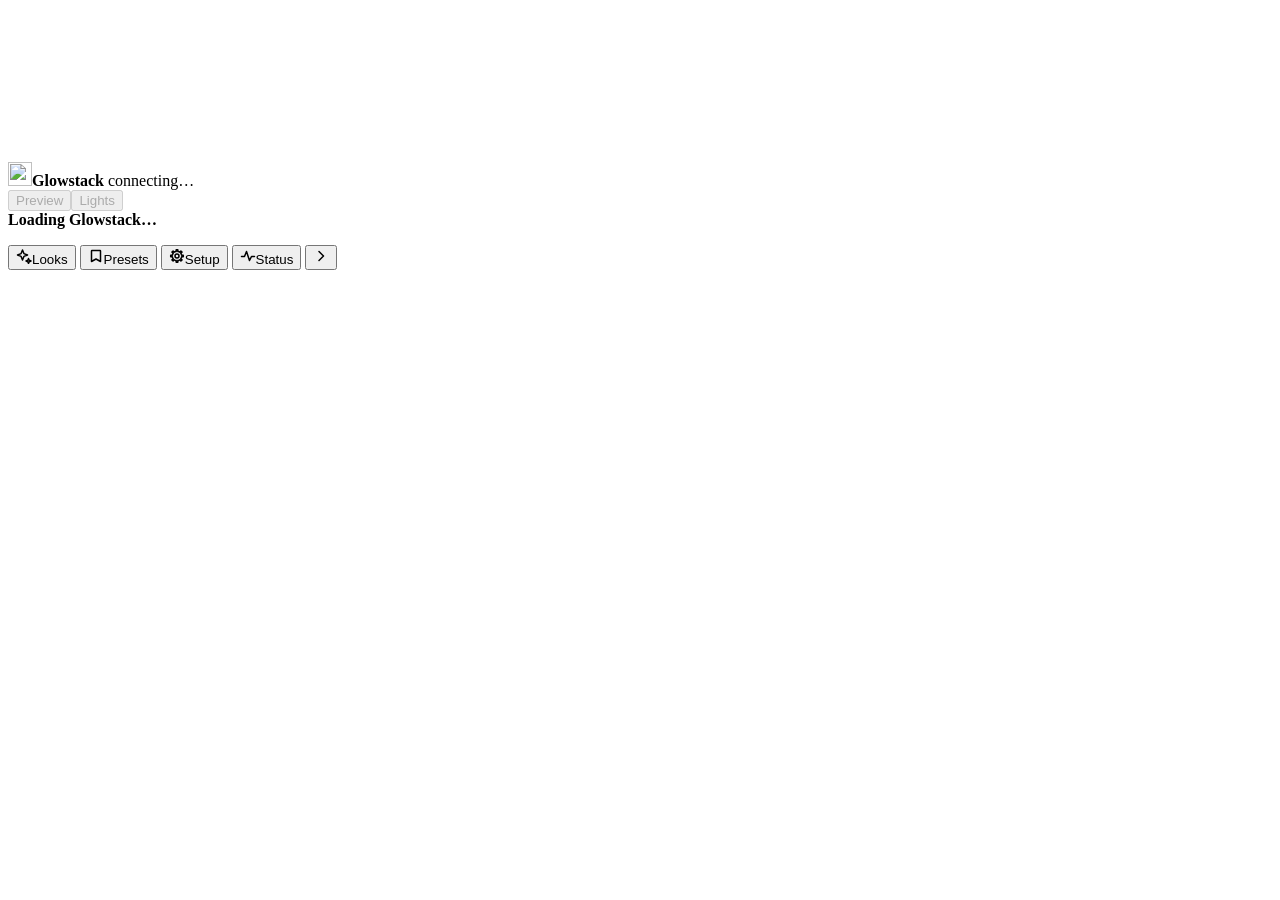
==== commit a13a076d: "H: A phone-native shell On a phone the four tabs are a fixed bar at the bottom of the screen, in the" ====
--- a/internal/mapview/static/index.html
+++ b/internal/mapview/static/index.html
@@ -42,6 +42,7 @@
     </span>
   </div>
   <nav id="crumbs" class="crumbs" aria-label="Selection" hidden></nav>
+  <div id="crumbMenu" class="crumb-menu" role="menu" aria-label="The whole selection path" hidden></div>
   <p id="mapHint" class="map-hint" hidden></p>
   <div id="hoverLabel" class="hover-label" role="tooltip" hidden></div>
   <div id="legend" class="legend" hidden></div>
@@ -52,7 +53,9 @@
 </main>
 
 <aside id="panel" class="panel">
-  <div id="handle" class="handle" aria-hidden="true"><i></i></div>
+  <div id="handle" class="handle" role="slider" tabindex="0" aria-label="Panel height" title="Drag, or press, to resize the panel" aria-orientation="vertical" aria-valuemin="0" aria-valuemax="2" aria-valuenow="0" aria-valuetext="Lowered: one line"><i></i></div>
+  <p id="peekLine" class="peek-line" role="status"></p>
+  <div id="panelToasts" class="toasts panel-toasts" aria-live="polite"></div>
   <div class="tabs" role="tablist">
     <button type="button" role="tab" data-tab="looks" title="Looks"><span class="ico" data-icon="looks"><svg class="icon" viewBox="0 0 16 16" width="16" height="16" fill="none" stroke="currentColor" stroke-width="1.5" stroke-linecap="round" stroke-linejoin="round" aria-hidden="true"><path d="M6.5 2l1.4 3.6L11.5 7 7.9 8.4 6.5 12 5.1 8.4 1.5 7l3.6-1.4zM12.5 10.5l.7 1.8 1.8.7-1.8.7-.7 1.8-.7-1.8-1.8-.7 1.8-.7z"/></svg></span><span class="lbl">Looks</span></button>
     <button type="button" role="tab" data-tab="presets" title="Presets"><span class="ico" data-icon="presets"><svg class="icon" viewBox="0 0 16 16" width="16" height="16" fill="none" stroke="currentColor" stroke-width="1.5" stroke-linecap="round" stroke-linejoin="round" aria-hidden="true"><path d="M4 2.5h8a.5.5 0 0 1 .5.5v10.5L8 11l-4.5 2.5V3a.5.5 0 0 1 .5-.5z"/></svg></span><span class="lbl">Presets</span></button>
--- a/internal/mapview/static/ui.css
+++ b/internal/mapview/static/ui.css
@@ -24,6 +24,7 @@
   --line-strong: #6b7480; /* a border that says these belong together */
   --rim: rgba(255, 255, 255, 0.35); /* around a color swatch, so black shows */
   --on: #2c4a6e;         /* the one fill for a selected chip or segment */
+  --seg-on: #3d6fa8;     /* a segmented bar's selected segment: 3.1:1 against an unselected one (white text: 5.2:1) */
   --card: #15181d;
   --card2: #1c2027;
   --accent: #7cc4ff;     /* interaction; amber is only ever a warning */
@@ -51,8 +52,10 @@
   --cal-map: 42%;        /* the map above calibration on a phone */
   --rail-w: 52px;
   --panel-space: var(--panel-w);
-  --peek: 68px;
-  --handle: 24px;
+  --handle: 24px;        /* the sheet's grabber */
+  --peek-line: 28px;     /* the one line of state a peeking sheet shows */
+  --tabbar: 48px;        /* the phone's tab bar, before the safe area */
+  --peek: calc(var(--handle) + var(--peek-line) + var(--tabbar));
   --strip: 200px;        /* the map above a full sheet, on every tab: STRIP in sheet.js */
   --sheet-visible: var(--peek);
   --safe-b: env(safe-area-inset-bottom, 0px);
@@ -67,7 +70,6 @@
 
 @media (min-width: 1280px) {
   :root { --panel-w: 580px; }
-  body.calibrating { --panel-w: 500px; } /* Calibrate's own width, whichever tab opened it */
 }
 @media (max-width: 1099.98px) {
   :root { --layout: side; --panel-w: 300px; }
@@ -94,13 +96,15 @@
 /* A section's status ("all sending", "drawn vs measured length") has its own
  * slot: right-aligned on the heading's baseline, never running on after the
  * words. On a phone it takes the line under them instead (below). */
-.status-head { display: flex; align-items: baseline; gap: 8px; }
-.status-head > small { margin-left: auto; min-width: 0; white-space: nowrap; overflow: hidden; text-overflow: ellipsis; text-align: right; }
+.status-head { display: flex; flex-wrap: wrap; align-items: baseline; gap: 0 4px; } /* with the space after the heading: 8 px */
+/* The qualifier sits beside its heading, 8 px after it, not at the far edge
+ * where it read as a value of the row below; too long for the line, it wraps
+ * under the heading whole. */
+.status-head > small { min-width: 0; }
 /* On a phone a qualifier takes its own line and never strands a word. */
 @media (max-width: 699.98px) and (orientation: portrait), (max-width: 699.98px) and (min-height: 500px) {
   h2 small, h3 small { display: block; margin-left: 0; font-size: var(--t-meta); }
-  .status-head { display: block; }
-  .status-head > small { white-space: normal; text-align: left; }
+  .status-head > small { display: inline; white-space: normal; text-align: left; }
 }
 h1.title { font-size: var(--t-xl); font-weight: 650; letter-spacing: -0.01em; display: flex; align-items: center; min-height: var(--title-row); margin: 10px 0 8px; }
 p { margin: 6px 0; }
@@ -163,7 +167,10 @@
 }
 button:hover { border-color: #8b95a3; }
 button:disabled, button[aria-disabled=true] { color: var(--disabled); background: transparent; cursor: not-allowed; }
-:focus-visible { outline: 2px solid var(--accent); outline-offset: 1px; }
+/* The focus ring is a near-white ring set off from the control by a gap: a
+ * shape of its own, never mistaken for the blue fill or border that says
+ * selected or pinned. */
+:focus-visible { outline: 2px solid #f8fafc; outline-offset: 2px; }
 button.on { background: var(--on); border-color: var(--accent); color: #fff; }
 /* --muted misses AA on these surfaces; what's inside reads the lighter one. */
 button.on, .toast, .cal-prog li.here, .cal-prog li:hover { --muted: var(--muted-raised); }
@@ -197,21 +204,25 @@
 output { min-width: 3.6em; text-align: right; white-space: nowrap; color: var(--muted); font-variant-numeric: tabular-nums; }
 input[type=color] { width: var(--tap); height: var(--tap); padding: 2px; border: 1px solid var(--field-line); border-radius: 8px; background: #0f1115; }
 label.check { display: inline-flex; align-items: center; gap: 6px; min-height: var(--tap); }
+/* One toggle idiom (round 3): an independent on/off choice is a box with a
+ * check when it is on. A real checkbox draws it itself; a toggle pill draws
+ * the same box at its start (.chips.toggles, below). A circle is only ever
+ * one-of-many. --box is the box's side on this pointer. */
+:root { --box: 16px; }
+html.coarse { --box: 20px; }
+@media (pointer: coarse) { :root { --box: 20px; } }
 input[type=checkbox] {
-  appearance: none; -webkit-appearance: none; flex: none; display: inline-grid; place-items: center; margin: 0; cursor: pointer;
-  width: calc(var(--tap) * 0.64); height: calc(var(--tap) * 0.64); max-width: 22px; max-height: 22px;
-  background: var(--field); border: 1px solid var(--field-line); border-radius: 5px;
+  appearance: none; -webkit-appearance: none; flex: none; display: inline-block; margin: 0; cursor: pointer;
+  width: var(--box); height: var(--box);
+  background: var(--field); border: 1.5px solid var(--control-line); border-radius: 4px;
 }
 input[type=checkbox]:hover { border-color: #8b95a3; }
-input[type=checkbox]:checked { background: var(--accent); border-color: var(--accent); }
-input[type=checkbox]:checked::after {
-  content: ''; width: 80%; height: 80%; background: #0d0e10;
-  -webkit-mask: var(--check) center / contain no-repeat; mask: var(--check) center / contain no-repeat;
-}
+input[type=checkbox]:checked { background: var(--accent) var(--check) center / 82% no-repeat; border-color: var(--accent); }
 .seg { display: inline-flex; border-radius: 9px; overflow: hidden; border: 1px solid var(--control-line); }
 .seg > button { border: 0; border-radius: 0; background: var(--card2); white-space: nowrap; }
 .seg > button + button { border-left: 0; box-shadow: inset 1px 0 0 var(--control-line); }
-.seg > button.on { background: var(--on); color: #fff; box-shadow: inset 0 0 0 1px var(--accent); }
+/* The selected segment differs from the others by its fill (3:1 or more) and by its weight, not by hue alone. */
+.seg > button.on { background: var(--seg-on); color: #fff; font-weight: 600; box-shadow: inset 0 0 0 1px var(--accent); }
 .seg > button.on + button { box-shadow: none; } /* the selected edge is the divider */
 .seg > button:disabled, .seg > button[aria-disabled=true]:not(.on) { color: var(--disabled); cursor: not-allowed; }
 .tab .seg { display: flex; width: 100%; }
@@ -223,15 +234,16 @@
 #suLayers { display: grid; grid-template-columns: repeat(2, minmax(0, 1fr)); }
 #suLayers > button { min-width: 0; white-space: nowrap; overflow: hidden; text-overflow: ellipsis; }
 /* One toggle vocabulary: an exclusive choice is a segmented bar (.seg); an
- * independent on/off is a pill that fills when it is on, with no box or
- * check inside it. A picked place keeps its one check. */
+ * independent on/off is a pill that fills when it is on and leads with the
+ * checkbox's box. A picked place keeps its one check. */
 .chips > button.on { background: var(--on); border-color: var(--accent); box-shadow: inset 0 0 0 1px var(--accent); color: #fff; }
-/* A toggle pill leads with a dot that says its state beyond the fill: an
- * outline when off, filled when on, so the two read apart in grayscale. It is
- * drawn, not text, so nothing is read out; the state is aria-pressed. */
+/* A toggle pill leads with the checkbox's box: empty when off, filled with
+ * its check when on, so the two read apart in grayscale and never as a
+ * radio button. It is drawn, not text, so nothing is read out; the state
+ * is aria-pressed. */
 .chips.toggles > button { display: inline-flex; align-items: center; gap: 7px; }
-.chips.toggles > button::before { content: ''; flex: none; width: 8px; height: 8px; border-radius: 50%; box-sizing: border-box; border: 1.5px solid currentColor; opacity: 0.75; }
-.chips.toggles > button.on::before { background: currentColor; opacity: 1; }
+.chips.toggles > button::before { content: ''; flex: none; width: var(--box); height: var(--box); box-sizing: border-box; border: 1.5px solid var(--control-line); border-radius: 4px; background: var(--field); }
+.chips.toggles > button.on::before { background: var(--accent) var(--check) center / 82% no-repeat; border-color: var(--accent); }
 /* The one check, as a mask: generated text would be read out by screen readers. */
 .chips:not(.toggles) > button.on::before {
   content: ''; display: inline-block; width: 12px; height: 12px; margin-right: 5px; vertical-align: -1px; background: currentColor;
@@ -254,7 +266,7 @@
   backdrop-filter: blur(6px); -webkit-backdrop-filter: blur(6px);
 }
 .map-controls .seg > button { background: transparent; }
-.map-controls .seg > button.on { background: var(--on); }
+.map-controls .seg > button.on { background: var(--seg-on); }
 
 .chipbar {
   position: absolute; z-index: 3; left: 8px; right: 8px; top: max(8px, env(safe-area-inset-top));
@@ -265,7 +277,7 @@
   background: rgba(22, 25, 30, 0.88); backdrop-filter: blur(6px); -webkit-backdrop-filter: blur(6px);
 }
 .chipbar .seg > button { background: transparent; }
-.chipbar .seg > button.on { background: var(--on); }
+.chipbar .seg > button.on { background: var(--seg-on); }
 .brand {
   display: inline-flex; align-items: center; gap: 7px; min-height: var(--tap); padding: 0 10px;
   border: 1px solid var(--line); border-radius: 999px; font-weight: 650; letter-spacing: 0.01em;
@@ -293,12 +305,27 @@
 }
 
 .crumbs {
-  position: absolute; z-index: 3; left: 8px; right: 8px; display: flex; flex-wrap: wrap; gap: 4px; align-items: center;
+  position: absolute; z-index: 3; left: 8px; right: 8px; display: flex; flex-wrap: nowrap; gap: 4px; align-items: center;
   pointer-events: none;
 }
+/* One row that never scrolls or clips an end (B147): app.js folds the older
+ * ancestors into the "…" crumb when the chain does not fit. Only a crumb the
+ * fold marks .cut may shorten; every other one keeps its whole name. */
+.crumbs > * { flex: none; }
+.crumbs button.cut { display: block; flex: 0 1 auto; min-width: 72px; }
+.crumbs .fold { min-width: var(--tap); padding: 0 8px; font-weight: 600; letter-spacing: 1px; }
+.crumb-menu { position: absolute; z-index: 6; left: 8px; max-width: calc(100% - 16px); min-width: 180px; display: grid; gap: 2px; padding: 4px; background: var(--card2); border: 1px solid var(--line-strong); border-radius: 8px; box-shadow: 0 8px 24px rgba(0, 0, 0, 0.5); }
+.crumb-menu[hidden] { display: none; }
+.crumb-menu button { justify-content: flex-start; gap: 8px; border-color: transparent; padding-left: calc(8px + var(--depth, 0) * 12px); text-align: left; }
+.crumb-menu button small { margin-left: auto; padding-left: 12px; color: var(--muted); font-size: var(--t-note); font-weight: 400; }
+.crumb-menu button.on { background: var(--on); border-color: var(--accent); color: #fff; }
+.crumb-menu button.on small { color: #dbe7ff; }
+.crumb-menu button:hover, .crumb-menu button:focus-visible { background: var(--card); border-color: var(--line); }
+.crumb-menu button.on:hover, .crumb-menu button.on:focus-visible { background: var(--on); border-color: var(--accent); }
+body.calibrating .crumb-menu { display: none; }
 .crumbs > * { pointer-events: auto; }
 .crumbs button {
-  border-radius: 999px; background: rgba(22, 25, 30, 0.88); max-width: 60vw;
+  border-radius: 999px; background: rgba(22, 25, 30, 0.88);
   overflow: hidden; text-overflow: ellipsis; white-space: nowrap;
 }
 .crumbs button.on { background: var(--on); border-color: var(--accent); color: #fff; }
@@ -328,6 +355,19 @@
 .sw { display: inline-block; width: 10px; height: 10px; border-radius: 2px; margin-right: 5px; vertical-align: -1px; }
 /* The key draws each mark the way the map does. */
 .sw.ring { background: none; border: 2px solid currentColor; border-radius: 50%; }
+/* The runs' states, as the map draws them (map-control.js): the key's last line. */
+.key.states { display: flex; flex-wrap: wrap; gap: 2px 12px; align-items: center; }
+.key.states > span { display: inline-flex; align-items: center; white-space: nowrap; }
+.sw.rs { width: 16px; height: 2px; border-radius: 1px; margin-right: 6px; vertical-align: middle; }
+.sw.rs.line { background: rgb(122, 122, 122); }
+.sw.rs.line.bright { height: 3px; background: rgb(241, 245, 249); }
+.sw.rs.line.amber { height: 4px; border-radius: 2px; background: rgb(245, 158, 11); }
+.sw.rs.halo { height: 8px; border-radius: 4px; background: rgba(255, 255, 255, 0.5); }
+.sw.rs.look { height: 5px; border-radius: 2px; background: linear-gradient(90deg, #ef4444, #f59e0b, #22c55e, #3b82f6, #a855f7); }
+.sw.rs.ring { width: 10px; height: 10px; background: none; border: 2px solid #22d3ee; border-radius: 50%; }
+/* Only the states to explain: one line, no button, the size of a chip. */
+.legend.states-only { padding: 3px 9px; max-width: none; right: auto; }
+.legend.states-only .key.states { flex-wrap: nowrap; }
 .sw.ring.dash { border-style: dashed; }
 .sw.dot { border-radius: 50%; }
 .sw.diamond { transform: rotate(45deg) scale(0.85); border-radius: 1px; }
@@ -356,10 +396,22 @@
 .toast .msg div { font-size: var(--t-s); color: var(--muted); }
 .toast button { min-width: var(--tap); padding: 0; background: transparent; border: 0; }
 .toast button.act { flex: none; padding: 0 10px; border: 1px solid var(--control-line); background: var(--card2); white-space: nowrap; }
+/* On a phone whose sheet is up, messages sit in the sheet, ending just above
+ * its sticky bar (app.js sets top), never over the map's lit area (move E). */
+.panel-toasts { display: none; }
+@media (max-width: 699.98px) and (orientation: portrait), (max-width: 699.98px) and (min-height: 500px) {
+  .panel-toasts { display: flex; position: absolute; z-index: 6; left: 8px; right: 8px; bottom: auto; width: auto; transform: translateY(-100%); }
+}
+/* The quieter Undo on the "On the lights" card: a link, there for five minutes. */
+.stage-undo { margin: 4px 4px 0; text-align: right; font-size: var(--t-help); }
+.stage-undo.held { visibility: hidden; } /* the toast has the Undo for now: one at a time, and no jump when it leaves */
+.stage-undo[hidden] { display: none; }
+.stage-undo button { min-height: var(--tap); }
 
 /* the inspect card: floating on the map with a mouse, a row in the sheet on phones */
 .inspect table { border-collapse: collapse; width: 100%; }
 .inspect th { text-align: left; font-weight: 500; color: var(--muted); padding: 2px 10px 2px 0; white-space: nowrap; vertical-align: top; }
+.inspect.card > table th, .inspect.card > .more > table th { width: 6.5em; } /* the rows and the Details share one label column */
 .inspect td { padding: 2px 0; word-break: break-word; }
 .inspect .head { display: flex; align-items: center; gap: 8px; margin-bottom: 4px; }
 .inspect .head b { flex: 1; }
@@ -380,7 +432,7 @@
   position: absolute; z-index: 5; top: 0; right: 0; bottom: 0; width: var(--panel-w);
   display: flex; flex-direction: column; background: var(--panel-bg); border-left: 1px solid var(--line);
 }
-.handle { display: none; }
+.handle, .peek-line { display: none; } /* the phone sheet's: nothing beside the map has them */
 .handle, .tabs { user-select: none; -webkit-user-select: none; }
 .tabs { display: flex; gap: 4px; padding: 8px 10px 6px; border-bottom: 1px solid var(--line); flex: none; }
 .tabs button { flex: 1; display: inline-flex; align-items: center; justify-content: center; gap: 6px; background: transparent; border-color: transparent; }
@@ -399,7 +451,12 @@
 .content::before {
   content: ''; position: sticky; top: 0; z-index: 2; display: block; height: 14px; margin: 0 -12px -14px;
   background: linear-gradient(var(--panel-bg), transparent); pointer-events: none;
-}
+  /* Only once something has scrolled under the edge (sheet.js: .scrolled). At
+   * rest the first card's top border and corners are whole (B146). */
+  opacity: 0; transition: opacity 0.12s;
+}
+.content.scrolled::before { opacity: 1; }
+@media (prefers-reduced-motion: reduce) { .content::before { transition: none; } }
 
 /* side panel, collapsible to an icon rail */
 @media (max-width: 1099.98px) {
@@ -415,50 +472,67 @@
 
 /* bottom sheet */
 @media (max-width: 699.98px) and (orientation: portrait), (max-width: 699.98px) and (min-height: 500px) {
-  /* Expand lives on the handle, leaving the tab bar to the tabs. Its box reaches
-   * up over the map, so the target is a full tap tall. */
-  .tabs .rail-toggle {
-    display: inline-flex; flex-direction: row; align-items: flex-end; gap: 2px; position: absolute; top: calc(var(--handle) - var(--tap)); right: 8px;
-    height: var(--tap); min-height: 0; min-width: 72px; padding: 0 6px 4px; border: 0; background: transparent;
-    color: var(--muted); font-size: var(--t-s);
-  }
+  /* The phone-native shell (move H). The four tabs are a fixed bar at the
+   * bottom of the screen, in the thumb zone, the same at every detent and on
+   * every tab; sheet.js moves the bar out of the sheet so it is the last
+   * thing on the screen and in the Tab order. The sheet sits above it and is
+   * moved by its handle: there is no Expand button. */
+  .tabs .rail-toggle { display: none; }
   .tabs button:not(.rail-toggle) .ico svg { width: 20px; height: 20px; }
   body:not([data-detent]) .panel { visibility: hidden; } /* never drawn before it has its height */
   .panel {
     position: fixed; top: auto; left: 0; right: 0; bottom: 0; width: auto;
     height: calc(100% - var(--strip)); border-left: 0; border-top: 1px solid var(--line);
     border-radius: 16px 16px 0 0; box-shadow: 0 -10px 40px rgba(0, 0, 0, 0.5);
-    padding-bottom: var(--safe-b);
+    padding-bottom: calc(var(--tabbar) + var(--safe-b)); /* the tab bar lies over the sheet's foot */
     transform: translateY(calc(100% - var(--sheet-visible)));
     transition: transform 0.22s cubic-bezier(0.2, 0.8, 0.2, 1);
     will-change: transform;
   }
   .panel.dragging { transition: none; }
   body.sheet-dragging { user-select: none; -webkit-user-select: none; cursor: grabbing; }
+  /* The grabber and the tab strip are the sheet's fixed header, with their own
+   * opaque background; the content scrolls in its own region below them (B146). */
+  .handle, .tabs { background: var(--panel-bg); }
+  .handle { border-radius: 16px 16px 0 0; position: relative; }
   .handle { display: flex; justify-content: center; align-items: center; height: var(--handle); flex: none; touch-action: none; cursor: grab; }
   .handle i { width: 40px; height: 5px; border-radius: 3px; background: #6b7480; }
-  .tabs { padding: 0 10px; border-bottom: 1px solid var(--line); touch-action: none; height: calc(var(--peek) - var(--handle)); align-items: center; }
+  /* Its target is a full tap: the box reaches up over the map, as wide as a thumb needs. */
+  .handle::before { content: ''; position: absolute; left: 50%; bottom: 0; width: 120px; height: var(--tap); transform: translateX(-50%); }
+  .handle:focus-visible { outline: none; }
+  .handle:focus-visible i { outline: 2px solid #f8fafc; outline-offset: 3px; background: #cbd5e1; }
+  /* The peek's one line: the current tab's state, under the handle, only while the sheet is lowered. */
+  .peek-line { display: none; margin: 0; padding: 0 16px; height: var(--peek-line); flex: none; align-items: flex-start; font-size: var(--t-meta); line-height: 20px; color: var(--fg); white-space: nowrap; overflow: hidden; text-overflow: ellipsis; touch-action: none; cursor: grab; user-select: none; -webkit-user-select: none; }
+  body[data-detent=peek] .peek-line { display: block; }
+  .tabs {
+    position: fixed; z-index: 6; left: 0; right: 0; bottom: 0; height: calc(var(--tabbar) + var(--safe-b));
+    padding: 2px 10px calc(2px + var(--safe-b)); border-bottom: 0; border-top: 1px solid var(--line); align-items: center;
+  }
   .tabs button { height: var(--tap); }
-  .content { flex: none; height: calc(var(--sheet-visible) - var(--peek) - var(--safe-b)); overflow-y: hidden; --content-bottom: 16px; }
+  body.calibrating .tabs { display: none; } /* Calibrate is full-screen: the bar returns on Close */
+  body:not([data-detent]) .tabs { visibility: hidden; }
+  .content { flex: none; height: calc(var(--sheet-visible) - var(--handle) - var(--tabbar) - var(--safe-b)); overflow-y: hidden; --content-bottom: 16px; }
+  body[data-detent=peek] .content { height: calc(var(--sheet-visible) - var(--peek) - var(--safe-b)); } /* nothing, or the apply bar while a preview is up */
   body[data-detent=half] .content, body[data-detent=full] .content { overflow-y: auto; }
+  @media (prefers-reduced-motion: reduce) { .panel { transition: none; } }
   /* Under the chip bar, so it can't sit on the Preview/Lights toggle. */
   .boot-loading { top: calc(max(8px, env(safe-area-inset-top)) + var(--tap) + 8px); transform: translateX(-50%); }
   .map-error { top: calc(max(8px, env(safe-area-inset-top)) + var(--tap) + 8px); transform: translateX(-50%); }
   /* Chip and toggle share one row at the top at every detent, so the toggle
    * never moves as the sheet does, and framing keeps the map below it. */
-  /* A toast's fix takes its own line, so the sentence keeps two. */
-  .toast.has-action { flex-wrap: wrap; }
-  .toast.has-action .msg { flex: 1 1 calc(100% - var(--tap) - 8px); order: 1; }
-  .toast.has-action button:not(.act) { order: 2; }
-  .toast.has-action .act { order: 3; margin-left: auto; }
+  /* A toast with one action (Undo) is one compact line: the message, the action, the dismiss.
+   * Two actions (a fix and Undo) take their own line, so the sentence keeps two. */
+  .toast.has-action { align-items: center; padding: 1px 2px 1px 10px; gap: 6px; }
+  .toast.has-action .msg { min-width: 0; }
+  .toast.has-action.two-acts { flex-wrap: wrap; align-items: flex-start; padding: 8px 10px; gap: 8px; }
+  .toast.has-action.two-acts .msg { flex: 1 1 calc(100% - var(--tap) - 8px); order: 1; }
+  .toast.has-action.two-acts button:not(.act) { order: 2; }
+  .toast.has-action.two-acts .act { order: 3; margin-left: auto; }
   /* The chip's budget is the row less the brand (44), the toggle (140) and the gaps: at 14 px (the
    * phone's meta size; its two stacked lines would not fit the pill at body size) every state's
    * first line is whole, "Showing your preview" and "Colored by Controllers" included. */
   .badge { max-width: calc(100% - 204px); font-size: var(--t-meta); }
   .map-controls { top: max(8px, env(safe-area-inset-top)); right: 8px; left: auto; bottom: auto; }
-  .crumbs { flex-wrap: nowrap; overflow-x: auto; scrollbar-width: none; }
-  .crumbs::-webkit-scrollbar { display: none; }
-  .crumbs > * { flex: none; }
   /* The key stays on the map above the sheet, compact, away from the toggle
    * at the top. Setup's half sheet has its own copy; a full sheet has no room. */
   .legend { display: none; left: 8px; right: 8px; bottom: calc(var(--sheet-visible) + 8px); max-width: none; max-height: 124px; }
@@ -471,7 +545,7 @@
    * replaces Porch glitter", Clear preview at the right), the filters and
    * search on one line. Presets keeps its title and New preset and folds
    * its explanation away. Full shows everything. */
-  body[data-detent=half] .stage { padding: 6px 8px; margin: 4px 0 6px; }
+  body[data-detent=half] .stage { padding: 6px 8px; margin: 4px 0 6px; } /* a 4 px gap under the tab strip: the card's top border and corners are whole at rest (B146) */
   body[data-detent=half] .stage-head { display: flex; align-items: baseline; flex-wrap: wrap; gap: 0 4px; padding: 0; }
   body[data-detent=half] .stage-head > h2 { flex: none; }
   /* The hint or the replaced-look list follows the state on its line while it
@@ -483,7 +557,6 @@
   body[data-detent=half] .stage-head.sub-below > small::before { content: none; }
   body[data-detent=half] .stage-head.sub-below > small::first-letter { text-transform: uppercase; }
   /* Clear keeps its full tap height without adding to the line's. */
-  body[data-detent=half] .stage-head > #lkClear { flex: none; margin: -8px 0 -8px auto; padding: 0; align-self: center; }
   body[data-detent=half] .stage-warn { padding: 0 8px; margin-top: 4px; }
   body[data-detent=half] .layer.two-line .name-line { padding: 2px 0; }
   body[data-detent=half] .catalog-head { margin: 2px 0; }
@@ -492,7 +565,6 @@
   body[data-detent=half] .catalog-head .target-select::after, body[data-detent=half] .catalog-head .target-clear::after { content: ''; position: absolute; inset: -8px 0; }
   /* The swatch is 18 px taller than the strip it replaced: the card gives the room back from its own gaps, so three rows of effects still fit the half sheet. */
   body[data-detent=half] .preset { gap: 3px; padding: 5px 6px 4px; }
-  body[data-detent=half] .stage-tip { margin: 0; }
   body[data-detent=half] .lib-filters { flex-wrap: nowrap; margin-bottom: 4px; }
   body[data-detent=half] .lib-filters .field { flex: 1 1 auto; }
   /* The label's words fold out of sight, not out of the input's name. */
@@ -505,12 +577,14 @@
   /* B143: two or more previews fold the same way, so the card shows at most one layer row in full. */
   body[data-detent=half] #lkRows.prev-folded .layer.preview { display: none; }
   body[data-detent=half] .live-sum { display: grid; }
-  /* The search takes the row while in use: the other segments slide out of it and the chosen one stays,
-   * with its icon and word, so what is being searched is always in view. */
-  body[data-detent=half] .lib-filters .field.searching { flex: 1 1 100%; }
-  body[data-detent=half] .lib-filters:has(.field.searching) .seg > button:not(.on) { display: none; }
-  body[data-detent=half] .lib-filters:has(.field.searching) .seg > button.on > .icon { display: block; }
-  body[data-detent=half] .lib-filters:has(.field.searching) .seg > button.on { padding: 0 10px; gap: 4px; }
+  /* The search takes the row while in use: the other segments slide out of it and the chosen one stays
+   * as a chip at its left, by name, so what is being searched is always in view. The chip is as narrow as
+   * its word, so a 25-character query shows whole at 390 px; a tap on it moves to the next list. */
+  body[data-detent] .lib-filters .field.searching { flex: 1 1 100%; }
+  body[data-detent] .lib-filters:has(.field.searching) .seg > button:not(.on) { display: none; }
+  body[data-detent] .lib-filters:has(.field.searching) .seg > button.on { padding: 0 6px; gap: 0; font-size: var(--t-s); border-radius: 999px; }
+  body[data-detent] .lib-filters:has(.field.searching) .seg { border-radius: 999px; }
+  body[data-detent] .lib-filters .field.searching input { padding-left: 10px; }
 }
 @media (min-width: 700px), (max-height: 499.98px) and (orientation: landscape) {
   .legend-inline { display: none; }
@@ -541,7 +615,8 @@
 .looks-head { display: flex; align-items: center; justify-content: space-between; gap: 8px; min-height: var(--title-row); margin: 10px 0 8px; }
 .looks-head h1.title, .library-heading h1.title { margin: 0; flex: none; }
 .looks-head { position: relative; }
-.catalog-head { position: relative; display: flex; align-items: center; justify-content: space-between; flex-wrap: wrap; gap: 4px 8px; margin: 4px 0 4px; }
+/* "Preview on" sits beside the Library heading it belongs to: it is where the next look goes, and a layer's own place is inside its row (move C2). */
+.catalog-head { position: relative; display: flex; align-items: center; justify-content: flex-start; flex-wrap: wrap; gap: 4px 14px; margin: 4px 0 4px; }
 .catalog-head .group-head { margin: 0; }
 .place-row { display: flex; align-items: center; min-width: 0; min-height: var(--tap); flex: 0 1 auto; max-width: 41%; }
 .place-row .meta { color: var(--muted); font-size: var(--t-meta); line-height: 1.2; min-width: 0; overflow-wrap: anywhere; }
@@ -564,7 +639,6 @@
 /* A link-styled button: the phone bar's "Add on top instead". */
 button.target-btn { min-width: 0; padding: 0 1px; border: 0; background: transparent; color: var(--accent); text-decoration: underline; text-underline-offset: 3px; text-align: left; }
 button.target-btn:hover { text-decoration-thickness: 2px; }
-.stage-tip { margin: 2px 4px 0; }
 .target-picker { position: absolute; z-index: 4; top: calc(100% + 4px); left: 0; right: 0; display: grid; gap: 6px; padding: 8px; background: var(--card2); border: 1px solid var(--line-strong); border-radius: 8px; box-shadow: 0 8px 24px rgba(0, 0, 0, 0.5); }
 .target-picker.up { top: auto; bottom: calc(100% + 4px); }
 .target-list { overflow-y: auto; overscroll-behavior: contain; padding-bottom: 12px; }
@@ -591,9 +665,14 @@
 .stage-warn .warn-text { flex: 1; min-width: 0; font-size: var(--t-help); white-space: nowrap; overflow: hidden; } /* one line, fitted by looks.js (fitDark): never cut, never wrapped */
 .stage-warn button { flex: none; white-space: nowrap; }
 .library { margin-top: 4px; }
-.lib-filters { display: flex; flex-wrap: wrap; align-items: center; gap: 6px 8px; margin: 0 0 4px; }
+.lib-filters { display: flex; flex-wrap: nowrap; align-items: center; gap: 6px 8px; margin: 0 0 4px; }
 .lib-filters .seg { flex: none; width: auto; }
-.lib-filters .field { flex: 1 1 100%; margin: 0; min-width: 0; } /* one search field on Looks and Presets: its own row, full width */
+/* One search field on Looks and Presets, inline on every layout (round 3):
+ * beside the segments where there are any, the row's width where there are
+ * none; its label's words are folded away, never stacked above it (the
+ * placeholder says them, and fits: field.js fitPlaceholder). */
+.lib-filters .field { flex: 1 1 auto; margin: 0; min-width: 0; }
+.lib-filters .field > .lbl { position: absolute; width: 1px; height: 1px; overflow: hidden; clip: rect(0 0 0 0); white-space: nowrap; }
 .lib-filters .field input { width: 100%; }
 .lib-filters .seg > button { display: inline-flex; align-items: center; gap: 6px; }
 .lib-filters .seg > button > .icon { display: none; } /* the icons are for the phone's half sheet while searching */
@@ -607,7 +686,8 @@
 }
 /* A clearable field: the × sits at the input's end while there is a query. */
 .field.clearable { position: relative; }
-.field.clearable input { padding-right: 36px; }
+/* The room for the × is the query's, not the placeholder's: a resting field keeps its whole width for its words. */
+.field.clearable:has(.field-clear:not([hidden])) input { padding-right: 36px; }
 .field-clear { position: absolute; right: 2px; bottom: 0; width: 36px; height: var(--tap, 36px); padding: 0; border: 0; background: transparent; color: var(--muted); font-size: var(--t-l); line-height: 1; border-radius: 6px; }
 .field-clear:hover { color: var(--text); }
 /* The folded live rows' summary line: one tap row, the Live badge, the names, a chevron. */
@@ -653,10 +733,13 @@
 .swatch { display: block; flex: none; height: var(--swatch-h); border-radius: 5px; background-color: #000; box-shadow: inset 0 0 0 1px var(--rim); image-rendering: pixelated; }
 .preset .swatch { margin-bottom: 1px; }
 /* A row of cards is as tall as its tallest name, up to two lines, with even
- * bottoms: no line is reserved for a name that fits one. The type line and
- * "Previewing" share one fixed row at the card's foot. */
+ * bottoms: no line is reserved for a name that fits one. Level rows (round
+ * 3): a card's content is top-aligned, so its type line (or "Previewing",
+ * or "Live") sits directly under its name whether the name takes one line
+ * or two; beside a two-line name, the spare line is at the card's foot,
+ * not a hole between a name and its line. */
+.preset { justify-content: flex-start; }
 .preset .name { font-size: var(--t-h3); font-weight: 600; line-height: 1.3; }
-.preset .sub, .preset .in-badge { margin-top: auto; }
 .preset .name, .preset .sub, .preset .in-badge { min-width: 0; }
 /* What someone chooses by wraps, up to two lines, rather than being cut. */
 .preset .name {
@@ -665,7 +748,7 @@
 /* A row is as tall as its name needs: it is never cut for the controls. */
 .layer .name-line b { overflow-wrap: anywhere; }
 .preset .sub, .preset .in-badge { height: 1.4em; font-size: var(--t-meta); line-height: 1.4; white-space: nowrap; overflow: hidden; text-overflow: ellipsis; }
-.preset .live-badge { margin-top: auto; min-width: 0; height: 1.4em; font-size: var(--t-meta); line-height: 1.4; white-space: nowrap; overflow: hidden; text-overflow: ellipsis; }
+.preset .live-badge { min-width: 0; height: 1.4em; font-size: var(--t-meta); line-height: 1.4; white-space: nowrap; overflow: hidden; text-overflow: ellipsis; }
 .preset .in-badge > span, .preset .live-badge > span { min-width: 0; overflow: hidden; text-overflow: ellipsis; }
 .preset .sub { color: var(--muted); }
 .layer {
@@ -699,20 +782,31 @@
   position: sticky; bottom: calc(-1 * var(--content-bottom)); z-index: 2; display: grid; grid-template-columns: minmax(0, 1fr); gap: 4px; align-items: center;
   margin: 12px -12px 0; padding: 8px 12px; background: #111317; border-top: 1px solid var(--line); box-shadow: 0 -8px 16px rgba(0, 0, 0, 0.35);
 }
-.bar-main { display: flex; gap: 8px; align-items: center; }
+/* One apply bar (round 3): Clear preview (secondary) and the primary share
+ * one row, tops level, on every layout; the bar is at the panel's foot in
+ * every state, not floating under short content (see #tab-looks below). */
+.bar-main { display: flex; gap: 8px; align-items: stretch; }
+.bar-clear { flex: none; white-space: nowrap; background: transparent; }
+#tab-looks:not([hidden]) { display: flex; flex-direction: column; min-height: 100%; }
+#tab-looks > .look-bar { margin-top: auto; margin-bottom: calc(-1 * var(--content-bottom)); }
+#tab-looks > .library { margin-bottom: 12px; }
 .bar-main .seg { flex: none; width: auto; }
 .bar-main .swap { display: none; } /* the phone's link to the other mode */
-.bar-main .go { flex: 1; min-width: 0; line-height: 1.2; padding-top: 3px; padding-bottom: 3px; }
+.bar-main .go { flex: 1; min-width: 0; line-height: 1.2; padding-top: 3px; padding-bottom: 3px; white-space: nowrap; overflow: hidden; } /* one line: looks.js picks the label that fits */
 .group-head { margin: 10px 0 6px; }
+/* The library's groups on the desktop panel: Pinned, then More looks. A secondary heading, quieter than Library's. */
+.lib-group { margin: 8px 0 4px; font-size: var(--t-h3); font-weight: 600; color: var(--muted); }
+.lib-group[hidden], #lkMoreBox[hidden] { display: none; }
+#lkMoreBox { margin-top: 6px; }
 .bar-line { display: flex; align-items: center; justify-content: space-between; gap: 8px; }
 .bar-note { margin: 0; min-width: 0; color: var(--muted); font-size: var(--t-help); white-space: nowrap; overflow: hidden; text-overflow: ellipsis; }
-.bar-line button { flex: none; white-space: nowrap; margin-left: auto; }
 /* A note too long to share a line takes its own, whole, under the buttons. */
 .look-bar.note-below .bar-line { flex-wrap: wrap; }
 .look-bar.note-below .bar-note { order: 5; flex: 0 0 100%; white-space: normal; overflow: visible; }
 
 @media (max-width: 699.98px) and (orientation: portrait), (max-width: 699.98px) and (min-height: 500px) {
-  /* The tab bar names the tab: on a phone the stage is the sheet's first content. */
+  /* The tab bar names the tab: on a phone's sheet the stage is Looks' first
+   * content at every detent. Its state card is its heading. */
   .tab .looks-head { display: none; }
   .stage { margin-top: 8px; }
   /* A row is one line until asked: kind, name, where, how bright, a chevron.
@@ -723,8 +817,9 @@
    * row differs from a live one only in its badge color and a faint tint of it behind the row. */
   .layer .name-line .kind { min-width: 5.1em; text-align: center; box-sizing: border-box; }
   .layer.preview { background: rgba(182, 156, 255, 0.07); border-radius: 0 var(--radius) var(--radius) 0; }
-  .layer .name-line { display: grid; grid-template-columns: auto minmax(0, 1fr) auto auto var(--tap); min-height: var(--tap); gap: 0 6px; }
-  .layer .row-expand { display: inline-flex; flex: none; width: var(--tap); padding: 0; border: 0; background: transparent; color: var(--muted); grid-column: 5; grid-row: 1; }
+  .layer .name-line { display: grid; grid-template-columns: auto minmax(0, 1fr) auto auto auto; min-height: var(--tap); gap: 0 6px; }
+  /* The disclosure says what it opens: the word, then the chevron, at the row's right. */
+  .layer .row-expand { display: inline-flex; align-items: center; gap: 2px; flex: none; min-width: var(--tap); padding: 0 4px 0 2px; border: 0; background: transparent; color: var(--muted); font-size: var(--t-note); font-weight: 400; grid-column: 5; grid-row: 1; }
   .layer.open .row-expand .icon { transform: rotate(180deg); }
   .layer .line-place, .layer .line-level { display: block; color: var(--muted); font-size: var(--t-meta); font-variant-numeric: tabular-nums; white-space: nowrap; }
   .layer .line-place { min-width: 0; overflow: hidden; text-overflow: ellipsis; text-align: right; }
@@ -733,7 +828,7 @@
   /* The name is whole. When the place and level cannot share its line they
    * take a second, muted one beneath it; a longer name still may wrap once. */
   .layer.two-line .name-line b { grid-column: 2 / 5; white-space: normal; overflow-wrap: anywhere; display: -webkit-box; -webkit-box-orient: vertical; -webkit-line-clamp: 2; }
-  .layer.two-line .name-line { grid-template-columns: auto auto auto minmax(0, 1fr) var(--tap); }
+  .layer.two-line .name-line { grid-template-columns: auto auto auto minmax(0, 1fr) auto; }
   .layer.two-line .line-place { grid-column: 2; grid-row: 2; text-align: left; justify-self: start; max-width: 100%; }
   .layer.two-line .line-level { grid-column: 3; grid-row: 2; justify-self: start; }
   .layer.two-line .line-level::before { content: '· '; }
@@ -744,19 +839,16 @@
   .layer.open .line-place, .layer.open .line-level { display: none; }
   .stage-head { grid-template-columns: minmax(0, 1fr) auto; align-items: center; }
   .stage-head > h2, .stage-head > small { grid-column: 1; }
-  #lkClear { grid-column: 2; grid-row: 1 / span 2; padding: 0 4px; border: 0; background: transparent; color: var(--accent); white-space: nowrap; }
-  #lkClear .icon { display: none; }
-  /* On a phone place and Remove share a line; brightness and Tweak the next, so
-   * the place's name keeps its room beside the worded Remove. */
-  .layer .controls { display: grid; grid-template-columns: minmax(0, 1fr) auto; }
+  /* On a phone the four controls keep the desktop's left-to-right order in
+   * two rows that pair like with like (series 2 round 4): where the look is
+   * and how bright, then what can be done to it, Tweak and Remove. The
+   * slider gives way to the place's name; both buttons keep their words. */
+  .layer .controls { display: grid; grid-template-columns: minmax(0, max-content) minmax(0, 1fr); gap: 4px 8px; }
   .layer .place-row { grid-column: 1; grid-row: 1; max-width: none; }
-  /* The place's name is one line here, whole until there is less than its
-   * floor; then Remove gives up its word before the name gives up letters. */
   .layer .place b { display: block; white-space: nowrap; text-overflow: ellipsis; }
-  .layer.tight [data-a=remove] span { display: none; }
-  .layer .tweak { grid-column: 2; grid-row: 2; }
-  .layer [data-a=remove] { grid-column: 2; grid-row: 1; }
-  .layer .bri { grid-column: 1; grid-row: 2; }
+  .layer .bri { grid-column: 2; grid-row: 1; min-width: 118px; }
+  .layer .tweak { grid-column: 1; grid-row: 2; justify-self: start; }
+  .layer [data-a=remove] { grid-column: 2; grid-row: 2; justify-self: start; }
   /* The phone's bar says the mode once: the button states it, and the link
    * beside it is the other way. The Replace/Add pair is the desktop's. The
    * bar stays one row, so the half detent keeps its library row: a long
@@ -765,11 +857,21 @@
   .bar-main .go { flex: 1 1 auto; }
   .bar-main .seg { display: none; }
   .bar-main .swap { display: inline-block; flex: none; min-height: var(--tap); font-size: var(--t-help); text-align: right; }
+  /* Clear is compact beside the green button: its word, a full tap target. */
+  .bar-clear { min-width: var(--tap); padding: 0 8px; }
+  .bar-clear .wide, .bar-clear .icon { display: none; } /* its word alone: the green button keeps its two lines */
+  .bar-main { gap: 6px; }
   .bar-line { display: none; }
 }
 
 /* the Tweak form */
-.form { background: var(--card2); border: 1px solid var(--line-strong); border-radius: var(--radius); padding: 8px 10px; margin-top: 8px; }
+/* A nested card is a step of background, not another border: a stronger
+ * outline is kept for focus, selection and the tab's primary card. A layer's
+ * Tweak form uses the row's whole width: no card of its own and no gutter,
+ * so its labels start at the row's content edge, under the "This look"
+ * control, and a phone's sliders span the card. */
+.form { background: var(--card2); border: 0; border-radius: var(--radius); padding: 8px 10px; margin-top: 8px; }
+.layer .slot > .form { background: transparent; padding: 0; border-radius: 0; }
 .form > details { border-top: 1px solid var(--line); margin-top: 8px; padding-top: 2px; }
 .form details details { margin-top: 8px; }
 .form .f { display: grid; grid-template-columns: minmax(0, var(--label-w)) minmax(0, 1fr); gap: 4px 8px; align-items: center; margin: 6px 0; }
@@ -795,7 +897,11 @@
 .form .color-picker { width: 100%; min-width: 0; }
 .form .color-picker summary { gap: 8px; justify-content: flex-start; }
 .form .color-picker > summary::before { order: 2; }
-.unused-note { margin: 6px 0 2px; text-wrap: pretty; }
+/* A color the palette does not draw with: the row stays, disabled, and the reason is its hint. */
+.form .f.unused > label, .form .f.unused > .ctl { opacity: 0.45; }
+.form .f.unused > .ctl { pointer-events: none; }
+.form .f.unused > .unused-hint { margin-top: 0; }
+.form .f.unused .color-picker > summary > :not(.color-swatch), .form .f.unused .color-picker > summary::before { display: none; } /* nothing to edit: the swatch alone */
 .form .color-swatch { display: inline-block; width: 32px; height: 28px; border: 1px solid #64748b; border-radius: 7px; }
 .form .f:has(.picker.open) > .ctl { grid-column: 1 / -1; }
 /* Open, the mixer reaches under the label; the row itself stays side by side. */
@@ -805,6 +911,8 @@
 @media (max-width: 1099.98px) and (min-width: 700px), (max-width: 699.98px) and (max-height: 499.98px) and (orientation: landscape), (max-width: 699.98px) and (orientation: portrait), (max-width: 699.98px) and (min-height: 500px) {
   .form .f, .form details > .f, .form details > .f.stack { grid-template-columns: minmax(0, 1fr); }
   .form .f .color-picker[open] > .color-mixer { margin-left: 0; }
+  /* A disabled color row is one line here: its name, then its swatch. */
+  .form .f.unused, .form details > .f.unused { grid-template-columns: minmax(0, 1fr) auto; }
 }
 /* On a phone a slider's value sits at the right of its label's line, and the
  * track has the line below to itself; the color mixer's channels likewise. */
@@ -822,12 +930,12 @@
   .form .channel-row input[type=range] { grid-column: 1 / -1; grid-row: 2; }
 }
 .form .f:has(.color-picker[open]) { align-items: start; }
-.form .color-mixer { padding: 16px; margin-top: 6px; background: #151a22; border: 1px solid var(--line); border-radius: 10px; }
+.form .color-mixer { padding: 16px; margin-top: 6px; background: #151a22; border: 0; border-radius: 10px; }
 .form .channel-row { display: grid; grid-template-columns: 84px minmax(40px, 1fr) 48px; align-items: center; gap: 8px; margin: 10px 0; }
 .form .channel-row label { font-size: var(--t-meta); color: #e2e8f0; }
 .form .channel-row input[type=number] { width: 48px; min-width: 0; padding: 0 3px; text-align: center; }
 .form .channel-row input[type=range] { --track: transparent; }
-.form .channel-row input:focus-visible { outline: 2px solid var(--accent); outline-offset: 3px; }
+.form .channel-row input:focus-visible { outline: 2px solid #f8fafc; outline-offset: 3px; }
 .form .color-choices { display: flex; gap: 6px; flex-wrap: wrap; margin-top: 16px; }
 .form .color-choices button { font-size: var(--t-s); padding: 4px 7px; }
 .form .color-note { color: var(--muted); font-size: var(--t-help); line-height: 1.4; margin-top: 12px; }
@@ -838,13 +946,29 @@
 /* ---------- Setup and Status ---------- */
 .setup-cal { margin: 0 0 16px; padding: 12px; background: var(--card); border: 1px solid var(--line-strong); border-radius: var(--radius); }
 .setup-cal p { margin-top: 0; }
-/* Nothing measured yet: Calibrate takes the row, its count under it. Once a
- * point is, the button is its own width and the count sits beside it. */
 .setup-cal .row { gap: 6px 12px; }
-.setup-cal:not(.started) #suCalN { flex: 1 1 100%; } /* at 0 measured the count takes its own line */
+/* Calibration leads Setup while there is something left to measure (move F):
+ * a raised surface with a green accent at its left, the sentence, the
+ * progress bar with its count, and Calibrate at content width, the tab's one
+ * green button. Done, it is one line and leads nothing. */
+.setup-cal.lead { background: var(--card2); border-left: 4px solid var(--house); box-shadow: 0 6px 18px rgba(0, 0, 0, 0.35); }
+.setup-cal.complete { display: flex; align-items: center; justify-content: space-between; gap: 12px; padding: 6px 12px; background: transparent; border-color: var(--line); }
+.setup-cal.complete .cal-progress { margin: 0; }
+.setup-cal.complete button.go { background: var(--card); border-color: var(--control-line); color: var(--fg); font-weight: 400; } /* nothing left to do: Calibrate is a plain button */
+.cal-progress { display: flex; align-items: center; gap: 10px; margin: 0 0 10px; }
+.cal-progress > span:first-child { flex: 1; min-width: 0; }
+.cal-progress > span:first-child:empty { display: none; }
+.cal-progress > .muted { flex: none; white-space: nowrap; font-variant-numeric: tabular-nums; }
+/* The progress bar, the same on Setup and in Calibrate's header: the fill is done / total. */
+.cal-bar { height: 6px; border-radius: 3px; background: #2a3038; overflow: hidden; }
+.cal-bar > i { display: block; height: 100%; border-radius: 3px; background: var(--house); }
 .help { margin-top: 6px; }
 #suAdvanced { margin-top: 16px; }
-.section-disclosure > summary, #suAdvanced > summary { font-size: var(--t-h2); font-weight: 600; color: #f3f4f6; }
+/* One disclosure style per level, by class: a section's disclosure
+ * (.section-disclosure: Diagnostics, Advanced) reads at a section heading's
+ * size; every other one (Details, All runs, After limiting, What these
+ * words mean) takes the base rule above. No disclosure is sized by its id. */
+.section-disclosure > summary { font-size: var(--t-h2); font-weight: 600; color: #f3f4f6; }
 .form-disclosure > summary { font-size: var(--t-h3); font-weight: 600; color: #f3f4f6; }
 /* Beside the map, open More settings scrolls inside, so with every group open
  * the Library stays within a panel's height of the top. */
@@ -896,6 +1020,9 @@
 /* Status's headline tiles: four across on the panel, two by two on a phone; the figure takes the
  * state's color, the words stay muted. The power tile is a button to the Power section. */
 .tiles { display: grid; grid-template-columns: repeat(4, minmax(0, 1fr)); grid-auto-rows: 1fr; gap: 6px; margin: 0 0 10px; }
+/* With something to act on, the summary and its warnings lead and the tiles follow them (status.js placeTiles). */
+.warn-first > .tiles { margin-top: 2px; }
+#stLateNote { margin: 6px 0 0; }
 .tiles .stat.ok b { color: var(--house); }
 .tiles .stat.bad b { color: #fca5a5; }
 .tiles .stat.warn b { color: var(--warn); }
@@ -906,8 +1033,16 @@
 .tiles .stat { display: flex; flex-direction: column; justify-content: flex-start; align-items: stretch; min-width: 0; min-height: 0; height: auto; margin: 0; text-align: left; font: inherit; }
 .tiles .stat b { height: 26px; line-height: 26px; white-space: nowrap; overflow: hidden; color: var(--fg); }
 .tiles .stat span { white-space: nowrap; overflow: hidden; line-height: 1.3; }
+/* A value that is words (B148): the label has the figure's line in the label's own style, the words
+ * follow at the same size, so "Not configured" is no larger or heavier than any tile's label. */
+.tiles .stat b.words { color: var(--muted); font-size: var(--t-meta); font-weight: 400; }
+.tiles .stat.wordy span { color: var(--fg); font-size: var(--t-meta); font-weight: 400; }
 button.stat { width: 100%; color: var(--fg); border-color: var(--line); cursor: pointer; }
 button.stat:hover { border-color: #8b95a3; background: var(--card2); }
+/* The tile that is a link looks like one: a chevron after its label, and the label underlined on hover and focus. */
+button.stat.link span { display: flex; align-items: center; gap: 2px; }
+button.stat.link span .icon { flex: none; width: 12px; height: 12px; }
+button.stat.link:hover span, button.stat.link:focus-visible span { text-decoration: underline; text-underline-offset: 2px; color: var(--fg); }
 @media (max-width: 699.98px) { .tiles { grid-template-columns: repeat(2, minmax(0, 1fr)); } } /* after the base rule, which would otherwise win on order */
 .stat { background: var(--card); border: 1px solid var(--line); border-radius: 8px; padding: 6px 8px; }
 .stat b { display: block; font-size: var(--t-stat); font-weight: 600; line-height: 1.2; font-variant-numeric: tabular-nums; }
@@ -918,6 +1053,8 @@
 .list-rows li[data-ctl], .list-rows li[data-run-row] { border-radius: 6px; }
 .list-rows li[data-ctl].pointing { background: var(--card); box-shadow: inset 3px 0 0 var(--accent); }
 @media (hover: hover) { .list-rows li[data-ctl]:hover, .list-rows li[data-run-row]:hover { background: var(--card); } }
+/* The run under the pointer on the map shows on its row: the row's own hover style (move C2). */
+.list-rows li[data-run-row].map-hover, .cal-prog [data-run-row].map-hover > summary, .cal-prog li[data-run-row].map-hover { background: var(--card); box-shadow: inset 3px 0 0 var(--line-strong); }
 .list-rows li .what { flex: 1; min-width: 0; }
 .list-rows li .what b { display: block; overflow-wrap: anywhere; }
 .list-rows li .fact { font-weight: 600; white-space: nowrap; }
@@ -963,6 +1100,20 @@
 .cal-top .what { flex: 1; min-width: 0; }
 .cal-top .what b { display: block; overflow: hidden; text-overflow: ellipsis; white-space: nowrap; }
 .cal-top .what small { color: var(--muted); font-size: var(--t-meta); }
+.cal-top #caBar { display: block; margin-top: 5px; max-width: 320px; }
+.cal-top #caBar:empty { display: none; }
+/* Keys, on the buttons they press: shown where there is a keyboard. */
+.calibrate kbd { font: inherit; font-size: var(--t-s); font-weight: 400; color: inherit; opacity: 0.7; margin-left: 6px; padding: 0 4px; border: 1px solid currentColor; border-radius: 4px; }
+.nudges button { display: inline-flex; flex-direction: column; align-items: center; justify-content: center; gap: 1px; }
+.nudges kbd { margin: 0; border: 0; padding: 0; line-height: 1.1; }
+html.coarse .calibrate kbd { display: none; }
+@media (pointer: coarse) { .calibrate kbd { display: none; } }
+/* What comes next, in one line. */
+.cal-next { margin: 4px 0 6px; font-size: var(--t-help); color: var(--muted); }
+.cal-next b { color: var(--fg); font-weight: 600; }
+.cal-back { margin-top: 6px; }
+.cal-back button { width: 100%; justify-content: center; }
+.cal-back button[hidden] { display: none; }
 .cal-toasts { flex: none; display: grid; gap: 6px; padding: 8px 12px 0; }
 .cal-toasts:empty { display: none; }
 .cal-body { flex: 1; overflow-y: auto; overscroll-behavior: contain; padding: 4px 12px 16px; scroll-padding-bottom: 16px; }
@@ -992,7 +1143,24 @@
 .cal-prog { position: relative; }
 .cal-prog .group { margin: 2px 0; }
 .here-tag { margin-right: 8px; color: var(--accent); font-weight: 600; }
-.cal-prog .group > summary { font-weight: 600; }
+.cal-prog .group > summary { font-weight: 600; display: flex; align-items: center; gap: 8px; }
+.cal-prog .group > summary .g-name { flex: 1; min-width: 0; overflow-wrap: anywhere; }
+/* Each run's share done, as a small bar beside n/n. */
+.cal-prog .g-bar { flex: none; width: 48px; height: 4px; border-radius: 2px; background: #2a3038; overflow: hidden; }
+.cal-prog .g-bar > i { display: block; height: 100%; background: var(--house); }
+.cal-prog .group > summary small { flex: none; min-width: 2.6em; text-align: right; font-weight: 400; font-variant-numeric: tabular-nums; }
+.cal-part { margin: 6px 0 2px; font-size: var(--t-m); font-weight: 600; }
+.cal-part small, .cal-done > summary small { font-weight: 400; font-size: var(--t-meta); margin-left: 6px; }
+.cal-done { margin-top: 8px; border-top: 1px solid var(--line); padding-top: 4px; }
+.cal-done > summary { font-weight: 600; }
+.cal-done > .group { margin-left: 8px; }
+.cal-prog li.nv { grid-template-columns: minmax(0, 1fr) auto auto; }
+.cal-prog li .redo { min-height: 28px; padding: 0 8px; font-size: var(--t-meta); }
+html.coarse .cal-prog li .redo { min-height: var(--tap); }
+/* A cluster's points, to choose from. */
+.cal-cluster .cluster-head { display: flex; align-items: center; justify-content: space-between; gap: 8px; }
+.cal-cluster .cluster-list { display: grid; gap: 6px; margin-top: 6px; }
+.cal-cluster .cluster-list button { justify-content: flex-start; text-align: left; }
 .cal-prog ul { list-style: none; margin: 0; padding: 0; }
 .cal-prog li { min-height: var(--tap); padding: 4px 8px; border-radius: 6px; cursor: pointer; }
 /* A name wraps; the row's name and value top-align so a long one reads as a unit. */
@@ -1011,7 +1179,8 @@
   /* The sheet is gone, whatever its detent: the chip and the toggle share
    * one row above the map, and framing keeps the target below that row. */
   body.calibrating .chipbar { top: max(8px, env(safe-area-inset-top)); left: 8px; right: 8px; bottom: auto; }
-  body.calibrating .brand, body.calibrating .badge .detail { display: none; }
+  body.calibrating .brand { display: none; }
+  body.calibrating .badge .detail { display: none; } /* one line, centered: no empty line is kept in the pill */
   body.calibrating .map-controls { top: max(8px, env(safe-area-inset-top)); right: 8px; left: auto; bottom: auto; }
   /* The point key, on the map just above the calibration sheet. */
   body.calibrating .legend { display: flex; bottom: calc(100% - var(--cal-map) + var(--cal-shift, 0px) + 8px); max-height: calc(var(--cal-map) - var(--tap) - 32px); }
@@ -1048,22 +1217,33 @@
 .preset-actions [data-act=try][aria-pressed=true] { color: var(--preview); border-color: var(--preview); }
 .menu-wrap { position: relative; }
 .preset-menu { position: absolute; z-index: 4; top: calc(100% + 4px); right: 0; min-width: 160px; display: grid; gap: 2px; padding: 4px; background: var(--card2); border: 1px solid var(--line-strong); border-radius: 8px; box-shadow: 0 8px 24px rgba(0, 0, 0, 0.5); }
+.preset-menu.up { top: auto; bottom: calc(100% + 4px); }
 .preset-menu button { justify-content: flex-start; gap: 8px; border-color: transparent; }
 .preset-menu button.danger { color: #fca5a5; border-color: transparent; }
 .preset-menu button:hover, .preset-menu button:focus-visible { background: var(--card); border-color: var(--line); }
 /* A preset row: the swatch at the left, the name and its line beside it, so the row is no taller for it. */
 .preset-body { display: grid; grid-template-columns: 72px minmax(0, 1fr); align-items: center; gap: 0 10px; }
 .preset-entry .swatch { width: 72px; }
-/* A fine pointer gets the compact row: the strip, name and type on the left, and Preview, Pin and
- * More as icon buttons with their words for a title, aria-label and screen reader. A coarse pointer
- * (and ?pointer=coarse) keeps the labeled buttons on their own line. */
+/* One preset row on both viewports (round 3): the swatch, the name and its
+ * line, then the actions with their words showing at rest: Preview (eye and
+ * word), Pin or Pinned (an outline pin against a filled one, and the word)
+ * and More (its glyph, named by its title). A fine pointer has them 28 px
+ * tall on the row's own line; a coarse pointer keeps 44 px buttons on the
+ * line below, where a 390 px row has the room. */
+.preset-actions [data-act=more] { width: var(--tap); min-width: var(--tap); padding: 0; }
+/* Pinned differs from Pin without color: a filled glyph, a filled button and the other word. */
+.preset-actions [data-act=pin][aria-pressed=true] { background: rgba(124, 196, 255, 0.16); }
+@media (hover: hover) { .preset-entry:hover { background: var(--card2); border-color: #94a3b8; } }
+.preset-entry:focus-within { border-color: #94a3b8; }
 @media (pointer: fine) {
   html:not(.coarse) .preset-entry { display: grid; grid-template-columns: minmax(0, 1fr) auto; align-items: center; gap: 10px; padding: 6px 10px; }
-  html:not(.coarse) .preset-title { margin: 0; }
   html:not(.coarse) .preset-actions { flex-wrap: nowrap; gap: 4px; }
-  html:not(.coarse) .preset-actions .lbl { position: absolute; width: 1px; height: 1px; overflow: hidden; clip: rect(0 0 0 0); white-space: nowrap; }
-  html:not(.coarse) .preset-actions [data-act=try], html:not(.coarse) .preset-actions [data-act=pin], html:not(.coarse) .preset-actions [data-act=more] { width: var(--tap); min-width: var(--tap); padding: 0; gap: 0; }
-}
+  html:not(.coarse) .preset-actions button { font-size: var(--t-help); }
+  html:not(.coarse) .preset-actions [data-act=try] { width: 7.6em; }
+  html:not(.coarse) .preset-actions [data-act=pin] { width: 6em; }
+}
+/* The name is what someone chooses by: up to two lines, never cut shorter. */
+.preset-title b { display: -webkit-box; -webkit-box-orient: vertical; -webkit-line-clamp: 2; overflow: hidden; }
 .preset-editor h3 { margin-top: 0; }
 .preset-editor .row { flex-wrap: wrap; }
 .tabs button { min-width: 0; padding-left: 7px; padding-right: 7px; }
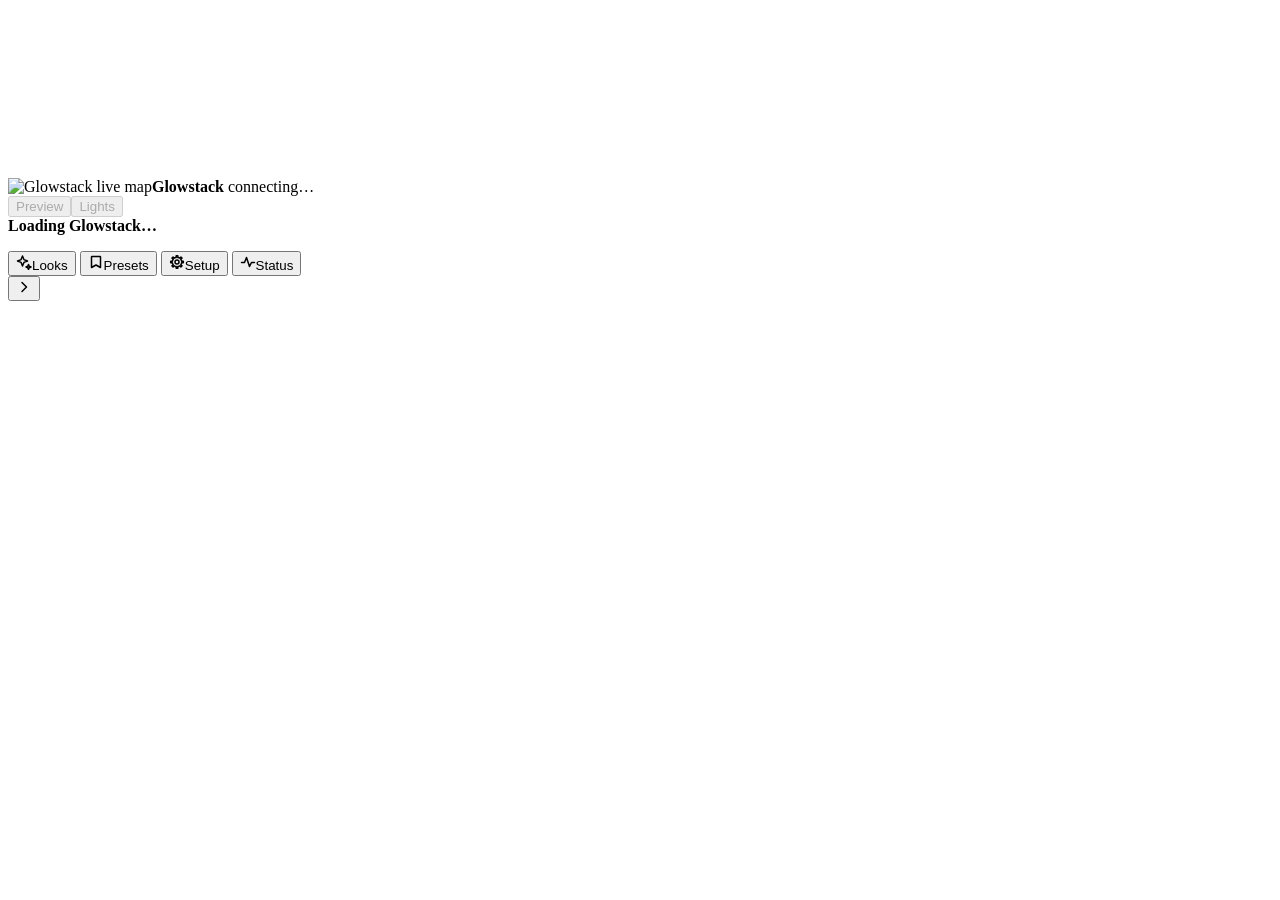
==== commit 89a1caae: "G: Everything works without a pointer Keyboard: every group is one Tab stop with the arrow keys insi" ====
--- a/internal/mapview/static/index.html
+++ b/internal/mapview/static/index.html
@@ -30,10 +30,11 @@
 </head>
 <body>
 <main id="stage">
-  <canvas id="gl" hidden></canvas>
-  <canvas id="map"></canvas>
+  <canvas id="gl" aria-hidden="true" hidden></canvas>
+  <canvas id="map" role="img" aria-label="Map of the lights" aria-describedby="mapDesc"></canvas>
+  <p id="mapDesc" class="sr-only"></p>
   <div id="chips" class="chipbar">
-    <span class="brand" title="Glowstack live map" aria-label="Glowstack live map"><img class="brand-mark" src="logo.svg" width="24" height="24" alt=""><b>Glowstack</b></span>
+    <span class="brand" title="Glowstack live map"><img class="brand-mark" src="logo.svg" width="24" height="24" alt="Glowstack live map"><b aria-hidden="true">Glowstack</b></span>
     <span id="badge" class="badge">connecting…</span>
   </div>
   <div id="mapControls" class="map-controls">
@@ -47,7 +48,7 @@
   <div id="hoverLabel" class="hover-label" role="tooltip" hidden></div>
   <div id="legend" class="legend" hidden></div>
   <div id="inspectCard" class="inspect card" hidden></div>
-  <div id="toasts" class="toasts" aria-live="polite"></div>
+  <div id="toasts" class="toasts"></div>
   <div id="mapError" class="map-error" hidden></div>
   <div id="bootLoading" class="state loading boot-loading" role="status"><span class="spinner" aria-hidden="true"></span><div class="state-text"><b>Loading Glowstack…</b></div></div>
 </main>
@@ -55,28 +56,31 @@
 <aside id="panel" class="panel">
   <div id="handle" class="handle" role="slider" tabindex="0" aria-label="Panel height" title="Drag, or press, to resize the panel" aria-orientation="vertical" aria-valuemin="0" aria-valuemax="2" aria-valuenow="0" aria-valuetext="Lowered: one line"><i></i></div>
   <p id="peekLine" class="peek-line" role="status"></p>
-  <div id="panelToasts" class="toasts panel-toasts" aria-live="polite"></div>
-  <div class="tabs" role="tablist">
-    <button type="button" role="tab" data-tab="looks" title="Looks"><span class="ico" data-icon="looks"><svg class="icon" viewBox="0 0 16 16" width="16" height="16" fill="none" stroke="currentColor" stroke-width="1.5" stroke-linecap="round" stroke-linejoin="round" aria-hidden="true"><path d="M6.5 2l1.4 3.6L11.5 7 7.9 8.4 6.5 12 5.1 8.4 1.5 7l3.6-1.4zM12.5 10.5l.7 1.8 1.8.7-1.8.7-.7 1.8-.7-1.8-1.8-.7 1.8-.7z"/></svg></span><span class="lbl">Looks</span></button>
-    <button type="button" role="tab" data-tab="presets" title="Presets"><span class="ico" data-icon="presets"><svg class="icon" viewBox="0 0 16 16" width="16" height="16" fill="none" stroke="currentColor" stroke-width="1.5" stroke-linecap="round" stroke-linejoin="round" aria-hidden="true"><path d="M4 2.5h8a.5.5 0 0 1 .5.5v10.5L8 11l-4.5 2.5V3a.5.5 0 0 1 .5-.5z"/></svg></span><span class="lbl">Presets</span></button>
-    <button type="button" role="tab" data-tab="setup" title="Setup"><span class="ico" data-icon="setup"><svg class="icon" viewBox="0 0 16 16" width="16" height="16" fill="none" stroke="currentColor" stroke-width="1.5" stroke-linecap="round" stroke-linejoin="round" aria-hidden="true"><path d="M6.6 3.5L7.2 3.4L7.2 1.7L8.8 1.7L8.8 3.4L9.4 3.5L10.2 3.9L10.7 4.2L11.9 3.0L13.0 4.1L11.8 5.3L12.1 5.8L12.5 6.6L12.6 7.2L14.3 7.2L14.3 8.8L12.6 8.8L12.5 9.4L12.1 10.2L11.8 10.7L13.0 11.9L11.9 13.0L10.7 11.8L10.2 12.1L9.4 12.5L8.8 12.6L8.8 14.3L7.2 14.3L7.2 12.6L6.6 12.5L5.8 12.1L5.3 11.8L4.1 13.0L3.0 11.9L4.2 10.7L3.9 10.2L3.5 9.4L3.4 8.8L1.7 8.8L1.7 7.2L3.4 7.2L3.5 6.6L3.9 5.8L4.2 5.3L3.0 4.1L4.1 3.0L5.3 4.2L5.8 3.9zM8 6a2 2 0 1 0 0 4 2 2 0 0 0 0-4z"/></svg></span><span class="lbl">Setup</span></button>
-    <button type="button" role="tab" data-tab="status" title="Status"><span class="ico" data-icon="status"><svg class="icon" viewBox="0 0 16 16" width="16" height="16" fill="none" stroke="currentColor" stroke-width="1.5" stroke-linecap="round" stroke-linejoin="round" aria-hidden="true"><path d="M1.5 8.5h3l2-5 3 9 2-4h3"/></svg></span><span class="lbl">Status</span></button>
-    <button type="button" id="railToggle" class="rail-toggle" title="Collapse the panel" aria-label="Collapse the panel"><span class="ico" data-icon="chevronRight"><svg class="icon" viewBox="0 0 16 16" width="16" height="16" fill="none" stroke="currentColor" stroke-width="1.5" stroke-linecap="round" stroke-linejoin="round" aria-hidden="true"><path d="M6 3.5L10.5 8 6 12.5"/></svg></span></button>
+  <div id="panelToasts" class="toasts panel-toasts"></div>
+  <div class="tabs"><div class="tablist" role="tablist" aria-label="Sections">
+    <button type="button" role="tab" id="tabbtn-looks" aria-controls="tab-looks" data-tab="looks" title="Looks"><span class="ico" data-icon="looks"><svg class="icon" viewBox="0 0 16 16" width="16" height="16" fill="none" stroke="currentColor" stroke-width="1.5" stroke-linecap="round" stroke-linejoin="round" aria-hidden="true"><path d="M6.5 2l1.4 3.6L11.5 7 7.9 8.4 6.5 12 5.1 8.4 1.5 7l3.6-1.4zM12.5 10.5l.7 1.8 1.8.7-1.8.7-.7 1.8-.7-1.8-1.8-.7 1.8-.7z"/></svg></span><span class="lbl">Looks</span></button>
+    <button type="button" role="tab" id="tabbtn-presets" aria-controls="tab-presets" data-tab="presets" title="Presets"><span class="ico" data-icon="presets"><svg class="icon" viewBox="0 0 16 16" width="16" height="16" fill="none" stroke="currentColor" stroke-width="1.5" stroke-linecap="round" stroke-linejoin="round" aria-hidden="true"><path d="M4 2.5h8a.5.5 0 0 1 .5.5v10.5L8 11l-4.5 2.5V3a.5.5 0 0 1 .5-.5z"/></svg></span><span class="lbl">Presets</span></button>
+    <button type="button" role="tab" id="tabbtn-setup" aria-controls="tab-setup" data-tab="setup" title="Setup"><span class="ico" data-icon="setup"><svg class="icon" viewBox="0 0 16 16" width="16" height="16" fill="none" stroke="currentColor" stroke-width="1.5" stroke-linecap="round" stroke-linejoin="round" aria-hidden="true"><path d="M6.6 3.5L7.2 3.4L7.2 1.7L8.8 1.7L8.8 3.4L9.4 3.5L10.2 3.9L10.7 4.2L11.9 3.0L13.0 4.1L11.8 5.3L12.1 5.8L12.5 6.6L12.6 7.2L14.3 7.2L14.3 8.8L12.6 8.8L12.5 9.4L12.1 10.2L11.8 10.7L13.0 11.9L11.9 13.0L10.7 11.8L10.2 12.1L9.4 12.5L8.8 12.6L8.8 14.3L7.2 14.3L7.2 12.6L6.6 12.5L5.8 12.1L5.3 11.8L4.1 13.0L3.0 11.9L4.2 10.7L3.9 10.2L3.5 9.4L3.4 8.8L1.7 8.8L1.7 7.2L3.4 7.2L3.5 6.6L3.9 5.8L4.2 5.3L3.0 4.1L4.1 3.0L5.3 4.2L5.8 3.9zM8 6a2 2 0 1 0 0 4 2 2 0 0 0 0-4z"/></svg></span><span class="lbl">Setup</span></button>
+    <button type="button" role="tab" id="tabbtn-status" aria-controls="tab-status" data-tab="status" title="Status"><span class="ico" data-icon="status"><svg class="icon" viewBox="0 0 16 16" width="16" height="16" fill="none" stroke="currentColor" stroke-width="1.5" stroke-linecap="round" stroke-linejoin="round" aria-hidden="true"><path d="M1.5 8.5h3l2-5 3 9 2-4h3"/></svg></span><span class="lbl">Status</span></button>
+    </div><button type="button" id="railToggle" class="rail-toggle" title="Collapse the panel" aria-label="Collapse the panel"><span class="ico" data-icon="chevronRight"><svg class="icon" viewBox="0 0 16 16" width="16" height="16" fill="none" stroke="currentColor" stroke-width="1.5" stroke-linecap="round" stroke-linejoin="round" aria-hidden="true"><path d="M6 3.5L10.5 8 6 12.5"/></svg></span></button>
   </div>
   <div id="content" class="content">
     <div id="offlineBanner" class="offline-banner" role="status" hidden>Lost the connection to Glowstack. Reconnecting; controls come back when it does.</div>
     <div id="inspectRow" class="inspect row" hidden></div>
     <!-- The Looks skeleton paints before app.js runs; the same markup as skeletonHTML('looks') in states.js. -->
-    <section id="tab-looks" class="tab" role="tabpanel"><div class="skeleton" role="status" aria-busy="true" aria-label="Loading Looks…"><div class="looks-head"><span class="skel skel-title"></span></div><div class="stage skel-stage"><span class="skel skel-line"></span><span class="skel skel-row"></span><span class="skel skel-row"></span></div><div class="lib-filters"><span class="skel skel-seg"></span><span class="skel skel-seg"></span><span class="skel skel-seg"></span></div><div class="cards"><div class="preset skel-card"><span class="skel skel-strip"></span><span class="skel skel-name"></span><span class="skel skel-sub"></span></div><div class="preset skel-card"><span class="skel skel-strip"></span><span class="skel skel-name"></span><span class="skel skel-sub"></span></div><div class="preset skel-card"><span class="skel skel-strip"></span><span class="skel skel-name"></span><span class="skel skel-sub"></span></div><div class="preset skel-card"><span class="skel skel-strip"></span><span class="skel skel-name"></span><span class="skel skel-sub"></span></div><div class="preset skel-card"><span class="skel skel-strip"></span><span class="skel skel-name"></span><span class="skel skel-sub"></span></div><div class="preset skel-card"><span class="skel skel-strip"></span><span class="skel skel-name"></span><span class="skel skel-sub"></span></div></div></div></section>
-    <section id="tab-presets" class="tab" role="tabpanel" hidden></section>
-    <section id="tab-setup" class="tab" role="tabpanel" hidden></section>
-    <section id="tab-status" class="tab" role="tabpanel" hidden></section>
+    <section id="tab-looks" class="tab" role="tabpanel" aria-labelledby="tabbtn-looks" tabindex="-1"><div class="skeleton" role="status" aria-busy="true" aria-label="Loading Looks…"><div class="looks-head"><span class="skel skel-title"></span></div><div class="stage skel-stage"><span class="skel skel-line"></span><span class="skel skel-row"></span><span class="skel skel-row"></span></div><div class="lib-filters"><span class="skel skel-seg"></span><span class="skel skel-seg"></span><span class="skel skel-seg"></span></div><div class="cards"><div class="preset skel-card"><span class="skel skel-strip"></span><span class="skel skel-name"></span><span class="skel skel-sub"></span></div><div class="preset skel-card"><span class="skel skel-strip"></span><span class="skel skel-name"></span><span class="skel skel-sub"></span></div><div class="preset skel-card"><span class="skel skel-strip"></span><span class="skel skel-name"></span><span class="skel skel-sub"></span></div><div class="preset skel-card"><span class="skel skel-strip"></span><span class="skel skel-name"></span><span class="skel skel-sub"></span></div><div class="preset skel-card"><span class="skel skel-strip"></span><span class="skel skel-name"></span><span class="skel skel-sub"></span></div><div class="preset skel-card"><span class="skel skel-strip"></span><span class="skel skel-name"></span><span class="skel skel-sub"></span></div></div></div></section>
+    <section id="tab-presets" class="tab" role="tabpanel" aria-labelledby="tabbtn-presets" tabindex="-1" hidden></section>
+    <section id="tab-setup" class="tab" role="tabpanel" aria-labelledby="tabbtn-setup" tabindex="-1" hidden></section>
+    <section id="tab-status" class="tab" role="tabpanel" aria-labelledby="tabbtn-status" tabindex="-1" hidden></section>
   </div>
 </aside>
 
 <section id="calibrate" class="calibrate" hidden></section>
 
 <div id="bootError" class="boot-error" hidden></div>
+<!-- The one live region (move G): what changed, said politely; errors at once. -->
+<div id="live" class="sr-only" role="status" aria-live="polite"></div>
+<div id="liveAlert" class="sr-only" role="alert" aria-live="assertive"></div>
 
 <script type="module" src="app.js"></script>
 </body>
--- a/internal/mapview/static/ui.css
+++ b/internal/mapview/static/ui.css
@@ -79,6 +79,12 @@
 }
 
 * { box-sizing: border-box; }
+/* For a screen reader only: the live region, the map's description. */
+.sr-only { position: absolute; width: 1px; height: 1px; margin: -1px; padding: 0; overflow: hidden; clip: rect(0 0 0 0); clip-path: inset(50%); white-space: nowrap; border: 0; }
+/* Reduced motion: nothing eases, slides or spins for longer than a blink. */
+@media (prefers-reduced-motion: reduce) {
+  *, *::before, *::after { transition-duration: 0.01ms !important; transition-delay: 0s !important; animation-duration: 0.01ms !important; animation-delay: 0s !important; animation-iteration-count: 1 !important; scroll-behavior: auto !important; }
+}
 html, body {
   margin: 0; height: 100%; overflow: hidden; overscroll-behavior: contain;
   background: var(--bg); color: var(--fg);
@@ -435,6 +441,8 @@
 .handle, .peek-line { display: none; } /* the phone sheet's: nothing beside the map has them */
 .handle, .tabs { user-select: none; -webkit-user-select: none; }
 .tabs { display: flex; gap: 4px; padding: 8px 10px 6px; border-bottom: 1px solid var(--line); flex: none; }
+.tabs > .tablist { display: contents; } /* the four tabs, as one group for a screen reader: the rail's toggle is not a tab */
+.tab[role=tabpanel]:focus { outline: none; } /* focused only to hand the keyboard on */
 .tabs button { flex: 1; display: inline-flex; align-items: center; justify-content: center; gap: 6px; background: transparent; border-color: transparent; }
 @media (hover: hover) { .tabs button:not(.on):hover { background: #1a1e24; border-color: var(--line); } }
 .tabs button.on { background: var(--on); border-color: var(--accent); color: #fff; }
@@ -984,6 +992,9 @@
 .tab h2.sub, .tab h3.sub { margin: 16px 0 6px; color: #f3f4f6; }
 .nv { display: grid; grid-template-columns: minmax(0, 1fr) auto; gap: 8px; align-items: center; }
 .nv > .name { overflow: hidden; text-overflow: ellipsis; white-space: nowrap; }
+/* A progress row's name is the button that goes to its point: it looks like the name it was. */
+.cal-prog .nv-go { position: relative; display: block; min-width: 0; min-height: 0; height: auto; padding: 0; border: 0; border-radius: 4px; background: transparent; color: inherit; font: inherit; text-align: left; cursor: pointer; }
+.cal-prog .nv-go::after { content: ''; position: absolute; inset: -12px 0; } /* a full tap tall, drawn no bigger */
 .nv > .value { white-space: nowrap; text-align: right; font-variant-numeric: tabular-nums; }
 .verdict { display: flex; flex-wrap: wrap; align-items: baseline; gap: 2px 8px; font-size: var(--t-verdict); line-height: 1.25; font-weight: 650; letter-spacing: -0.01em; margin: 4px 0 10px; }
 .verdict > small { flex-basis: 100%; font-size: var(--t-help); font-weight: 400; letter-spacing: 0; color: var(--fg); }
@@ -1103,7 +1114,7 @@
 .cal-top #caBar { display: block; margin-top: 5px; max-width: 320px; }
 .cal-top #caBar:empty { display: none; }
 /* Keys, on the buttons they press: shown where there is a keyboard. */
-.calibrate kbd { font: inherit; font-size: var(--t-s); font-weight: 400; color: inherit; opacity: 0.7; margin-left: 6px; padding: 0 4px; border: 1px solid currentColor; border-radius: 4px; }
+.calibrate kbd { font: inherit; font-size: var(--t-s); font-weight: 400; color: inherit; opacity: 0.92; margin-left: 6px; padding: 0 4px; border: 1px solid currentColor; border-radius: 4px; }
 .nudges button { display: inline-flex; flex-direction: column; align-items: center; justify-content: center; gap: 1px; }
 .nudges kbd { margin: 0; border: 0; padding: 0; line-height: 1.1; }
 html.coarse .calibrate kbd { display: none; }
